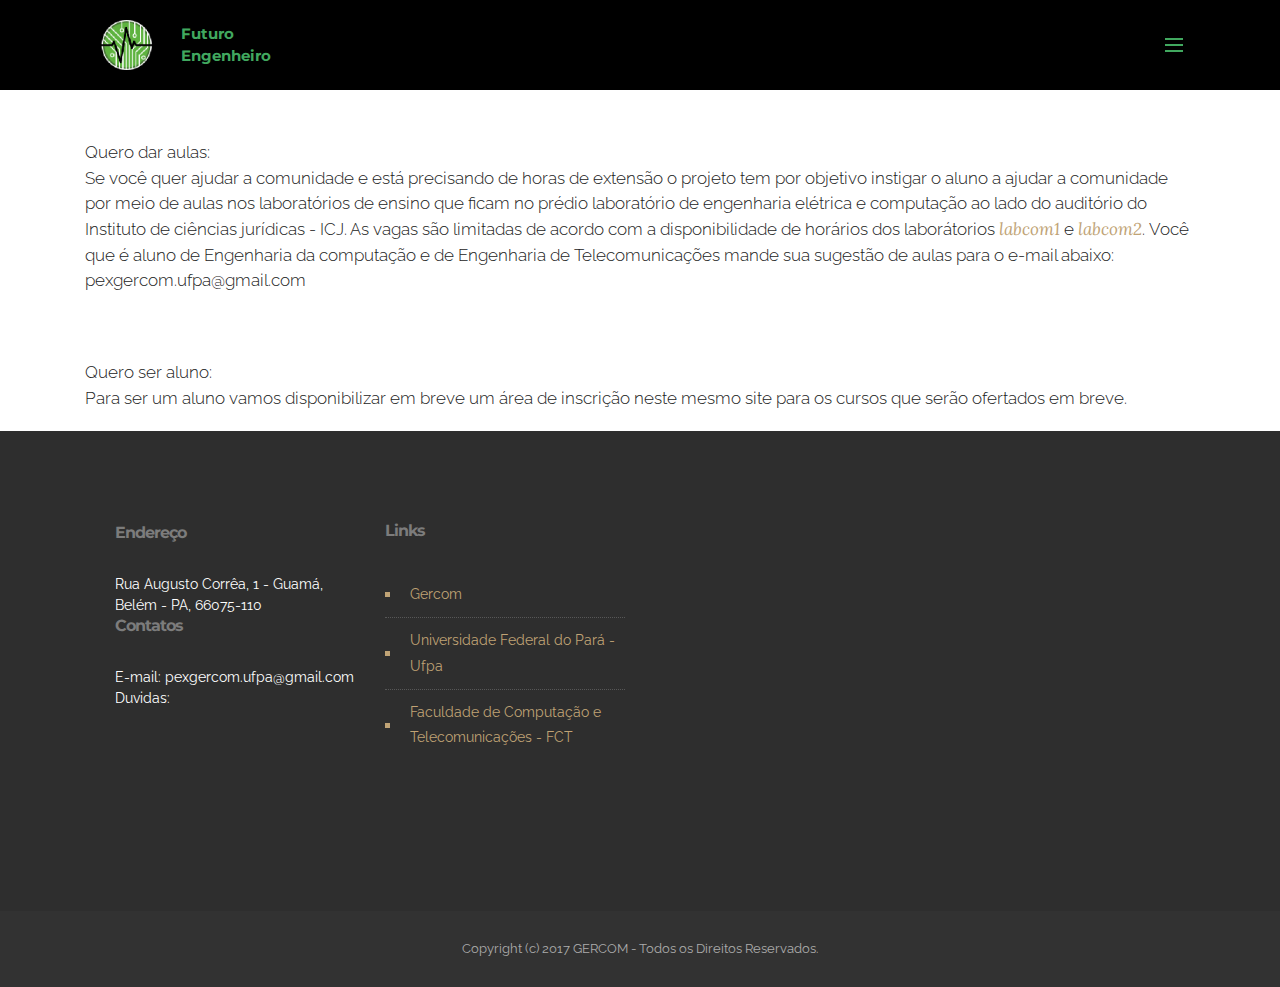
==== index.html @ 21f5498d "create github pages" ====
<!DOCTYPE html>
<html>
<head>
  <!-- Site made with Mobirise Website Builder v3.12.1, https://mobirise.com -->
  <meta charset="UTF-8">
  <meta http-equiv="X-UA-Compatible" content="IE=edge">
  <meta name="generator" content="Mobirise v3.12.1, mobirise.com">
  <meta name="viewport" content="width=device-width, initial-scale=1">
  <link rel="shortcut icon" href="assets/images/logosemtitulo-213x128.png" type="image/x-icon">
  <meta name="description" content="Projeto de extensão - gercom - ufpa">
  <title>Futuro Engenheiro</title>
  <link rel="stylesheet" href="https://fonts.googleapis.com/css?family=Lora:400,700,400italic,700italic&amp;subset=latin">
  <link rel="stylesheet" href="https://fonts.googleapis.com/css?family=Montserrat:400,700">
  <link rel="stylesheet" href="https://fonts.googleapis.com/css?family=Raleway:100,100i,200,200i,300,300i,400,400i,500,500i,600,600i,700,700i,800,800i,900,900i">
  <link rel="stylesheet" href="assets/bootstrap-material-design-font/css/material.css">
  <link rel="stylesheet" href="assets/tether/tether.min.css">
  <link rel="stylesheet" href="assets/bootstrap/css/bootstrap.min.css">
  <link rel="stylesheet" href="assets/dropdown/css/style.css">
  <link rel="stylesheet" href="assets/animate.css/animate.min.css">
  <link rel="stylesheet" href="assets/theme/css/style.css">
  <link rel="stylesheet" href="assets/mobirise/css/mbr-additional.css" type="text/css">
  
  
  
</head>
<body>
<section id="menu-o">

    <nav class="navbar navbar-dropdown navbar-fixed-top">
        <div class="container">

            <div class="mbr-table">
                <div class="mbr-table-cell">

                    <div class="navbar-brand">
                        <a href="index.html" class="navbar-logo"><img src="assets/images/logosemtitulo-213x128.png" alt="Futuro Engenheiro" title="Futuro engenheiro"></a>
                        <a class="navbar-caption text-warning" href="index.html">Futuro<br> Engenheiro</a>
                    </div>

                </div>
                <div class="mbr-table-cell">

                    <button class="navbar-toggler pull-xs-right" type="button" data-toggle="collapse" data-target="#exCollapsingNavbar">
                        <div class="hamburger-icon"></div>
                    </button>

                    <ul class="nav-dropdown collapse pull-xs-right nav navbar-nav navbar-toggleable-xl" id="exCollapsingNavbar"><li class="nav-item dropdown"><a class="nav-link link dropdown-toggle" href="https://mobirise.com/" data-toggle="dropdown-submenu" aria-expanded="false">COMO PARTICIPAR ?</a><div class="dropdown-menu"><a class="dropdown-item" href="page4.html" aria-expanded="false">Quero ser aluno</a><a class="dropdown-item" href="index.html#content1-t">Quero dar aulas</a></div></li><li class="nav-item dropdown"><a class="nav-link link dropdown-toggle" data-toggle="dropdown-submenu" href="https://mobirise.com/" aria-expanded="false">AJUDA</a><div class="dropdown-menu"><a class="dropdown-item" href="http://www.fct.ufpa.br/index.php?option=com_content&amp;view=article&amp;id=14&amp;Itemid=15" target="_blank">O que é extensão ?</a><a class="dropdown-item" href="page1.html">Exemplos de Aulas que posso ministar ?</a><a class="dropdown-item" href="page2.html">Mais duvidas&nbsp;</a></div></li><li class="nav-item nav-btn"><a class="nav-link btn btn-white btn-white-outline" href="page3.html">OBJETIVO</a></li></ul>
                    <button hidden="" class="navbar-toggler navbar-close" type="button" data-toggle="collapse" data-target="#exCollapsingNavbar">
                        <div class="close-icon"></div>
                    </button>

                </div>
            </div>

        </div>
    </nav>

</section>

<section class="engine"><a rel="external" href="https://mobirise.com">Mobirise Website Builder</a></section><section class="mbr-section article mbr-section__container mbr-after-navbar" id="content1-t" style="background-color: rgb(255, 255, 255); padding-top: 140px; padding-bottom: 20px;">

    <div class="container">
        <div class="row">
            <div class="col-xs-12 lead"><p>Quero dar aulas:</p><p>Se você quer ajudar a comunidade e está precisando de horas de extensão o projeto tem por objetivo instigar o aluno a ajudar a comunidade por meio de aulas nos laboratórios de ensino que ficam no prédio laboratório de engenharia elétrica e computação ao lado do auditório do Instituto de ciências jurídicas - ICJ. As vagas são limitadas de acordo com a disponibilidade de horários dos laborátorios <a href="https://calendar.google.com/calendar/embed?src=b8usin3acg6i2q0ugt3sq91nbo%40group.calendar.google.com&amp;ctz=America/Belem&amp;mode=WEEK&amp;amp&amp;bgcolor=%23ccccff&amp;amp">labcom1</a> e <a href="https://calendar.google.com/calendar/embed?src=dk28ahhn8n3ds95i2kqspndcvk%40group.calendar.google.com&amp;ctz=America/Belem&amp;mode=WEEK&amp;amp&amp;bgcolor=%23ccccff&amp;amp">labcom2</a>.&nbsp;Você que é aluno de Engenharia da computação e de Engenharia de Telecomunicações mande sua sugestão de aulas para o e-mail abaixo:</p><p>pexgercom.ufpa@gmail.com</p><p><br></p></div>
        </div>
    </div>

</section>

<section class="mbr-section article mbr-section__container" id="content1-15" style="background-color: rgb(255, 255, 255); padding-top: 20px; padding-bottom: 20px;">

    <div class="container">
        <div class="row">
            <div class="col-xs-12 lead"><p>Quero ser aluno:</p><p>Para ser um aluno vamos disponibilizar em breve um área de inscrição neste mesmo site para os cursos que serão ofertados em breve.</p></div>
        </div>
    </div>

</section>

<section class="mbr-section mbr-section-md-padding mbr-footer footer2" id="contacts2-v" style="background-color: rgb(46, 46, 46); padding-top: 90px; padding-bottom: 90px;">
    
    <div class="container">
        <div class="row">
            <div class="mbr-footer-content col-xs-12 col-md-3">
                <p><font color="#7c7c7c" face="Montserrat, sans-serif" size="3"><span style="letter-spacing: -1px; line-height: 20px;"><strong>Endereço</strong></span></font><br>Rua Augusto Corrêa, 1 - Guamá, Belém - PA, 66075-110<br>
<strong>Contatos</strong><br>E-mail: pexgercom.ufpa@gmail.com<br>Duvidas:&nbsp;</p>
            </div>
            <div class="mbr-footer-content col-xs-12 col-md-3"><p class="mbr-contacts__text"><strong>Links</strong></p><ul><li><a href="http://www.gercom.ufpa.br/">Gercom</a><a class="text-white" href="https://mobirise.com/"></a></li><li><a href="https://www.portal.ufpa.br/">Universidade Federal do Pará - Ufpa</a><a class="text-white" href="https://mobirise.com/mobirise-free-win.zip"></a></li><li><a href="http://www.fct.ufpa.br/">Faculdade de Computação e Telecomunicações - FCT</a><a class="text-white" href="https://mobirise.com/mobirise-free-mac.zip"></a></li></ul></div>
            <div class="col-xs-12 col-md-6">
                <div class="mbr-map"><iframe frameborder="0" style="border:0" src="https://www.google.com/maps/embed/v1/place?key=AIzaSyA0Dx_boXQiwvdz8sJHoYeZNVTdoWONYkU&amp;q=place_id:ChIJ_2MSzJSNpJIRnqtBO7w1bh8" allowfullscreen=""></iframe></div>
            </div>
        </div>
    </div>
</section>

<footer class="mbr-small-footer mbr-section mbr-section-nopadding" id="footer1-w" style="background-color: rgb(50, 50, 50); padding-top: 1.75rem; padding-bottom: 1.75rem;">
    
    <div class="container">
        <p class="text-xs-center">Copyright (c) 2017 GERCOM - Todos os Direitos Reservados.</p>
    </div>
</footer>


  <script src="assets/web/assets/jquery/jquery.min.js"></script>
  <script src="assets/tether/tether.min.js"></script>
  <script src="assets/bootstrap/js/bootstrap.min.js"></script>
  <script src="assets/smooth-scroll/smooth-scroll.js"></script>
  <script src="assets/dropdown/js/script.min.js"></script>
  <script src="assets/touch-swipe/jquery.touch-swipe.min.js"></script>
  <script src="assets/viewport-checker/jquery.viewportchecker.js"></script>
  <script src="assets/theme/js/script.js"></script>
  
  
  <input name="animation" type="hidden">
   <div id="scrollToTop" class="scrollToTop mbr-arrow-up"><a style="text-align: center;"><i class="mbr-arrow-up-icon"></i></a></div>
  </body>
</html>
---- assets/bootstrap-material-design-font/css/material.css ----
@font-face {
  font-family: 'Material-Design-Icons';
  src: url('../fonts/Material-Design-Icons.eot?3ocs8m');
  src: url('../fonts/Material-Design-Icons.eot?#iefix3ocs8m') format('embedded-opentype'), url('../fonts/Material-Design-Icons.woff?3ocs8m') format('woff'), url('../fonts/Material-Design-Icons.ttf?3ocs8m') format('truetype'), url('../fonts/Material-Design-Icons.svg?3ocs8m#Material-Design-Icons') format('svg');
  font-weight: normal;
  font-style: normal;
}
[class^="mdi-"],
[class*="mdi-"] {
  speak: none;
  display: inline-block;
  font-style: normal;
  font-variant:normal;
  font-weight:normal;
  /*font-size:24px;*/
  line-height:1;
  font-family:'Material-Design-Icons' !important;
  text-rendering: auto;
  
  -webkit-font-smoothing: antialiased;
  -moz-osx-font-smoothing: grayscale;
  -webkit-transform: translate(0, 0);
      -ms-transform: translate(0, 0);
          transform: translate(0, 0);
}
[class^="mdi-"]:before,
[class*="mdi-"]:before {
  display: inline-block;
  speak: none;
  text-decoration: inherit;
}
[class^="mdi-"].pull-left,
[class*="mdi-"].pull-left {
  margin-right: .3em;
}
[class^="mdi-"].pull-right,
[class*="mdi-"].pull-right {
  margin-left: .3em;
}
[class^="mdi-"].mdi-lg:before,
[class*="mdi-"].mdi-lg:before,
[class^="mdi-"].mdi-lg:after,
[class*="mdi-"].mdi-lg:after {
  font-size: 1.33333333em;
  line-height: 0.75em;
  vertical-align: -15%;
}
[class^="mdi-"].mdi-2x:before,
[class*="mdi-"].mdi-2x:before,
[class^="mdi-"].mdi-2x:after,
[class*="mdi-"].mdi-2x:after {
  font-size: 2em;
}
[class^="mdi-"].mdi-3x:before,
[class*="mdi-"].mdi-3x:before,
[class^="mdi-"].mdi-3x:after,
[class*="mdi-"].mdi-3x:after {
  font-size: 3em;
}
[class^="mdi-"].mdi-4x:before,
[class*="mdi-"].mdi-4x:before,
[class^="mdi-"].mdi-4x:after,
[class*="mdi-"].mdi-4x:after {
  font-size: 4em;
}
[class^="mdi-"].mdi-5x:before,
[class*="mdi-"].mdi-5x:before,
[class^="mdi-"].mdi-5x:after,
[class*="mdi-"].mdi-5x:after {
  font-size: 5em;
}
[class^="mdi-device-signal-cellular-"]:after,
[class^="mdi-device-battery-"]:after,
[class^="mdi-device-battery-charging-"]:after,
[class^="mdi-device-signal-cellular-connected-no-internet-"]:after,
[class^="mdi-device-signal-wifi-"]:after,
[class^="mdi-device-signal-wifi-statusbar-not-connected"]:after,
.mdi-device-network-wifi:after {
  opacity: .3;
  position: absolute;
  left: 0;
  top: 0;
  z-index: 1;
  display: inline-block;
  speak: none;
  text-decoration: inherit;
}
[class^="mdi-device-signal-cellular-"]:after {
  content: "\e758";
}
[class^="mdi-device-battery-"]:after {
  content: "\e735";
}
[class^="mdi-device-battery-charging-"]:after {
  content: "\e733";
}
[class^="mdi-device-signal-cellular-connected-no-internet-"]:after {
  content: "\e75d";
}
[class^="mdi-device-signal-wifi-"]:after,
.mdi-device-network-wifi:after {
  content: "\e765";
}
[class^="mdi-device-signal-wifi-statusbasr-not-connected"]:after {
  content: "\e8f7";
}
.mdi-device-signal-cellular-off:after,
.mdi-device-signal-cellular-null:after,
.mdi-device-signal-cellular-no-sim:after,
.mdi-device-signal-wifi-off:after,
.mdi-device-signal-wifi-4-bar:after,
.mdi-device-signal-cellular-4-bar:after,
.mdi-device-battery-alert:after,
.mdi-device-signal-cellular-connected-no-internet-4-bar:after,
.mdi-device-battery-std:after,
.mdi-device-battery-full .mdi-device-battery-unknown:after {
  content: "";
}
.mdi-fw {
  width: 1.28571429em;
  text-align: center;
}
.mdi-ul {
  padding-left: 0;
  margin-left: 2.14285714em;
  list-style-type: none;
}
.mdi-ul > li {
  position: relative;
}
.mdi-li {
  position: absolute;
  left: -2.14285714em;
  width: 2.14285714em;
  top: 0.14285714em;
  text-align: center;
}
.mdi-li.mdi-lg {
  left: -1.85714286em;
}
.mdi-border {
  padding: .2em .25em .15em;
  border: solid 0.08em #eeeeee;
  border-radius: .1em;
}
.mdi-spin {
  -webkit-animation: mdi-spin 2s infinite linear;
  animation: mdi-spin 2s infinite linear;
  -webkit-transform-origin: 50% 50%;
  -ms-transform-origin: 50% 50%;
      transform-origin: 50% 50%;
}
.mdi-pulse {
  -webkit-animation: mdi-spin 1s steps(8) infinite;
  animation: mdi-spin 1s steps(8) infinite;
  -webkit-transform-origin: 50% 50%;
  -ms-transform-origin: 50% 50%;
      transform-origin: 50% 50%;
}
@-webkit-keyframes mdi-spin {
  0% {
    -webkit-transform: rotate(0deg);
    transform: rotate(0deg);
  }
  100% {
    -webkit-transform: rotate(359deg);
    transform: rotate(359deg);
  }
}
@keyframes mdi-spin {
  0% {
    -webkit-transform: rotate(0deg);
    transform: rotate(0deg);
  }
  100% {
    -webkit-transform: rotate(359deg);
    transform: rotate(359deg);
  }
}
.mdi-rotate-90 {
  filter: progid:DXImageTransform.Microsoft.BasicImage(rotation=1);
  -webkit-transform: rotate(90deg);
  -ms-transform: rotate(90deg);
  transform: rotate(90deg);
}
.mdi-rotate-180 {
  filter: progid:DXImageTransform.Microsoft.BasicImage(rotation=2);
  -webkit-transform: rotate(180deg);
  -ms-transform: rotate(180deg);
  transform: rotate(180deg);
}
.mdi-rotate-270 {
  filter: progid:DXImageTransform.Microsoft.BasicImage(rotation=3);
  -webkit-transform: rotate(270deg);
  -ms-transform: rotate(270deg);
  transform: rotate(270deg);
}
.mdi-flip-horizontal {
  filter: progid:DXImageTransform.Microsoft.BasicImage(rotation=0, mirror=1);
  -webkit-transform: scale(-1, 1);
  -ms-transform: scale(-1, 1);
  transform: scale(-1, 1);
}
.mdi-flip-vertical {
  filter: progid:DXImageTransform.Microsoft.BasicImage(rotation=2, mirror=1);
  -webkit-transform: scale(1, -1);
  -ms-transform: scale(1, -1);
  transform: scale(1, -1);
}
:root .mdi-rotate-90,
:root .mdi-rotate-180,
:root .mdi-rotate-270,
:root .mdi-flip-horizontal,
:root .mdi-flip-vertical {
  -webkit-filter: none;
          filter: none;
}
.mdi-stack {
  position: relative;
  display: inline-block;
  width: 2em;
  height: 2em;
  line-height: 2em;
  vertical-align: middle;
}
.mdi-stack-1x,
.mdi-stack-2x {
  position: absolute;
  left: 0;
  width: 100%;
  text-align: center;
}
.mdi-stack-1x {
  line-height: inherit;
}
.mdi-stack-2x {
  font-size: 2em;
}
.mdi-inverse {
  color: #ffffff;
}
/* Start Icons */
.mdi-action-3d-rotation:before {
  content: "\e600";
}
.mdi-action-accessibility:before {
  content: "\e601";
}
.mdi-action-account-balance-wallet:before {
  content: "\e602";
}
.mdi-action-account-balance:before {
  content: "\e603";
}
.mdi-action-account-box:before {
  content: "\e604";
}
.mdi-action-account-child:before {
  content: "\e605";
}
.mdi-action-account-circle:before {
  content: "\e606";
}
.mdi-action-add-shopping-cart:before {
  content: "\e607";
}
.mdi-action-alarm-add:before {
  content: "\e608";
}
.mdi-action-alarm-off:before {
  content: "\e609";
}
.mdi-action-alarm-on:before {
  content: "\e60a";
}
.mdi-action-alarm:before {
  content: "\e60b";
}
.mdi-action-android:before {
  content: "\e60c";
}
.mdi-action-announcement:before {
  content: "\e60d";
}
.mdi-action-aspect-ratio:before {
  content: "\e60e";
}
.mdi-action-assessment:before {
  content: "\e60f";
}
.mdi-action-assignment-ind:before {
  content: "\e610";
}
.mdi-action-assignment-late:before {
  content: "\e611";
}
.mdi-action-assignment-return:before {
  content: "\e612";
}
.mdi-action-assignment-returned:before {
  content: "\e613";
}
.mdi-action-assignment-turned-in:before {
  content: "\e614";
}
.mdi-action-assignment:before {
  content: "\e615";
}
.mdi-action-autorenew:before {
  content: "\e616";
}
.mdi-action-backup:before {
  content: "\e617";
}
.mdi-action-book:before {
  content: "\e618";
}
.mdi-action-bookmark-outline:before {
  content: "\e619";
}
.mdi-action-bookmark:before {
  content: "\e61a";
}
.mdi-action-bug-report:before {
  content: "\e61b";
}
.mdi-action-cached:before {
  content: "\e61c";
}
.mdi-action-check-circle:before {
  content: "\e61d";
}
.mdi-action-class:before {
  content: "\e61e";
}
.mdi-action-credit-card:before {
  content: "\e61f";
}
.mdi-action-dashboard:before {
  content: "\e620";
}
.mdi-action-delete:before {
  content: "\e621";
}
.mdi-action-description:before {
  content: "\e622";
}
.mdi-action-dns:before {
  content: "\e623";
}
.mdi-action-done-all:before {
  content: "\e624";
}
.mdi-action-done:before {
  content: "\e625";
}
.mdi-action-event:before {
  content: "\e626";
}
.mdi-action-exit-to-app:before {
  content: "\e627";
}
.mdi-action-explore:before {
  content: "\e628";
}
.mdi-action-extension:before {
  content: "\e629";
}
.mdi-action-face-unlock:before {
  content: "\e62a";
}
.mdi-action-favorite-outline:before {
  content: "\e62b";
}
.mdi-action-favorite:before {
  content: "\e62c";
}
.mdi-action-find-in-page:before {
  content: "\e62d";
}
.mdi-action-find-replace:before {
  content: "\e62e";
}
.mdi-action-flip-to-back:before {
  content: "\e62f";
}
.mdi-action-flip-to-front:before {
  content: "\e630";
}
.mdi-action-get-app:before {
  content: "\e631";
}
.mdi-action-grade:before {
  content: "\e632";
}
.mdi-action-group-work:before {
  content: "\e633";
}
.mdi-action-help:before {
  content: "\e634";
}
.mdi-action-highlight-remove:before {
  content: "\e635";
}
.mdi-action-history:before {
  content: "\e636";
}
.mdi-action-home:before {
  content: "\e637";
}
.mdi-action-https:before {
  content: "\e638";
}
.mdi-action-info-outline:before {
  content: "\e639";
}
.mdi-action-info:before {
  content: "\e63a";
}
.mdi-action-input:before {
  content: "\e63b";
}
.mdi-action-invert-colors:before {
  content: "\e63c";
}
.mdi-action-label-outline:before {
  content: "\e63d";
}
.mdi-action-label:before {
  content: "\e63e";
}
.mdi-action-language:before {
  content: "\e63f";
}
.mdi-action-launch:before {
  content: "\e640";
}
.mdi-action-list:before {
  content: "\e641";
}
.mdi-action-lock-open:before {
  content: "\e642";
}
.mdi-action-lock-outline:before {
  content: "\e643";
}
.mdi-action-lock:before {
  content: "\e644";
}
.mdi-action-loyalty:before {
  content: "\e645";
}
.mdi-action-markunread-mailbox:before {
  content: "\e646";
}
.mdi-action-note-add:before {
  content: "\e647";
}
.mdi-action-open-in-browser:before {
  content: "\e648";
}
.mdi-action-open-in-new:before {
  content: "\e649";
}
.mdi-action-open-with:before {
  content: "\e64a";
}
.mdi-action-pageview:before {
  content: "\e64b";
}
.mdi-action-payment:before {
  content: "\e64c";
}
.mdi-action-perm-camera-mic:before {
  content: "\e64d";
}
.mdi-action-perm-contact-cal:before {
  content: "\e64e";
}
.mdi-action-perm-data-setting:before {
  content: "\e64f";
}
.mdi-action-perm-device-info:before {
  content: "\e650";
}
.mdi-action-perm-identity:before {
  content: "\e651";
}
.mdi-action-perm-media:before {
  content: "\e652";
}
.mdi-action-perm-phone-msg:before {
  content: "\e653";
}
.mdi-action-perm-scan-wifi:before {
  content: "\e654";
}
.mdi-action-picture-in-picture:before {
  content: "\e655";
}
.mdi-action-polymer:before {
  content: "\e656";
}
.mdi-action-print:before {
  content: "\e657";
}
.mdi-action-query-builder:before {
  content: "\e658";
}
.mdi-action-question-answer:before {
  content: "\e659";
}
.mdi-action-receipt:before {
  content: "\e65a";
}
.mdi-action-redeem:before {
  content: "\e65b";
}
.mdi-action-reorder:before {
  content: "\e65c";
}
.mdi-action-report-problem:before {
  content: "\e65d";
}
.mdi-action-restore:before {
  content: "\e65e";
}
.mdi-action-room:before {
  content: "\e65f";
}
.mdi-action-schedule:before {
  content: "\e660";
}
.mdi-action-search:before {
  content: "\e661";
}
.mdi-action-settings-applications:before {
  content: "\e662";
}
.mdi-action-settings-backup-restore:before {
  content: "\e663";
}
.mdi-action-settings-bluetooth:before {
  content: "\e664";
}
.mdi-action-settings-cell:before {
  content: "\e665";
}
.mdi-action-settings-display:before {
  content: "\e666";
}
.mdi-action-settings-ethernet:before {
  content: "\e667";
}
.mdi-action-settings-input-antenna:before {
  content: "\e668";
}
.mdi-action-settings-input-component:before {
  content: "\e669";
}
.mdi-action-settings-input-composite:before {
  content: "\e66a";
}
.mdi-action-settings-input-hdmi:before {
  content: "\e66b";
}
.mdi-action-settings-input-svideo:before {
  content: "\e66c";
}
.mdi-action-settings-overscan:before {
  content: "\e66d";
}
.mdi-action-settings-phone:before {
  content: "\e66e";
}
.mdi-action-settings-power:before {
  content: "\e66f";
}
.mdi-action-settings-remote:before {
  content: "\e670";
}
.mdi-action-settings-voice:before {
  content: "\e671";
}
.mdi-action-settings:before {
  content: "\e672";
}
.mdi-action-shop-two:before {
  content: "\e673";
}
.mdi-action-shop:before {
  content: "\e674";
}
.mdi-action-shopping-basket:before {
  content: "\e675";
}
.mdi-action-shopping-cart:before {
  content: "\e676";
}
.mdi-action-speaker-notes:before {
  content: "\e677";
}
.mdi-action-spellcheck:before {
  content: "\e678";
}
.mdi-action-star-rate:before {
  content: "\e679";
}
.mdi-action-stars:before {
  content: "\e67a";
}
.mdi-action-store:before {
  content: "\e67b";
}
.mdi-action-subject:before {
  content: "\e67c";
}
.mdi-action-supervisor-account:before {
  content: "\e67d";
}
.mdi-action-swap-horiz:before {
  content: "\e67e";
}
.mdi-action-swap-vert-circle:before {
  content: "\e67f";
}
.mdi-action-swap-vert:before {
  content: "\e680";
}
.mdi-action-system-update-tv:before {
  content: "\e681";
}
.mdi-action-tab-unselected:before {
  content: "\e682";
}
.mdi-action-tab:before {
  content: "\e683";
}
.mdi-action-theaters:before {
  content: "\e684";
}
.mdi-action-thumb-down:before {
  content: "\e685";
}
.mdi-action-thumb-up:before {
  content: "\e686";
}
.mdi-action-thumbs-up-down:before {
  content: "\e687";
}
.mdi-action-toc:before {
  content: "\e688";
}
.mdi-action-today:before {
  content: "\e689";
}
.mdi-action-track-changes:before {
  content: "\e68a";
}
.mdi-action-translate:before {
  content: "\e68b";
}
.mdi-action-trending-down:before {
  content: "\e68c";
}
.mdi-action-trending-neutral:before {
  content: "\e68d";
}
.mdi-action-trending-up:before {
  content: "\e68e";
}
.mdi-action-turned-in-not:before {
  content: "\e68f";
}
.mdi-action-turned-in:before {
  content: "\e690";
}
.mdi-action-verified-user:before {
  content: "\e691";
}
.mdi-action-view-agenda:before {
  content: "\e692";
}
.mdi-action-view-array:before {
  content: "\e693";
}
.mdi-action-view-carousel:before {
  content: "\e694";
}
.mdi-action-view-column:before {
  content: "\e695";
}
.mdi-action-view-day:before {
  content: "\e696";
}
.mdi-action-view-headline:before {
  content: "\e697";
}
.mdi-action-view-list:before {
  content: "\e698";
}
.mdi-action-view-module:before {
  content: "\e699";
}
.mdi-action-view-quilt:before {
  content: "\e69a";
}
.mdi-action-view-stream:before {
  content: "\e69b";
}
.mdi-action-view-week:before {
  content: "\e69c";
}
.mdi-action-visibility-off:before {
  content: "\e69d";
}
.mdi-action-visibility:before {
  content: "\e69e";
}
.mdi-action-wallet-giftcard:before {
  content: "\e69f";
}
.mdi-action-wallet-membership:before {
  content: "\e6a0";
}
.mdi-action-wallet-travel:before {
  content: "\e6a1";
}
.mdi-action-work:before {
  content: "\e6a2";
}
.mdi-alert-error:before {
  content: "\e6a3";
}
.mdi-alert-warning:before {
  content: "\e6a4";
}
.mdi-av-album:before {
  content: "\e6a5";
}
.mdi-av-closed-caption:before {
  content: "\e6a6";
}
.mdi-av-equalizer:before {
  content: "\e6a7";
}
.mdi-av-explicit:before {
  content: "\e6a8";
}
.mdi-av-fast-forward:before {
  content: "\e6a9";
}
.mdi-av-fast-rewind:before {
  content: "\e6aa";
}
.mdi-av-games:before {
  content: "\e6ab";
}
.mdi-av-hearing:before {
  content: "\e6ac";
}
.mdi-av-high-quality:before {
  content: "\e6ad";
}
.mdi-av-loop:before {
  content: "\e6ae";
}
.mdi-av-mic-none:before {
  content: "\e6af";
}
.mdi-av-mic-off:before {
  content: "\e6b0";
}
.mdi-av-mic:before {
  content: "\e6b1";
}
.mdi-av-movie:before {
  content: "\e6b2";
}
.mdi-av-my-library-add:before {
  content: "\e6b3";
}
.mdi-av-my-library-books:before {
  content: "\e6b4";
}
.mdi-av-my-library-music:before {
  content: "\e6b5";
}
.mdi-av-new-releases:before {
  content: "\e6b6";
}
.mdi-av-not-interested:before {
  content: "\e6b7";
}
.mdi-av-pause-circle-fill:before {
  content: "\e6b8";
}
.mdi-av-pause-circle-outline:before {
  content: "\e6b9";
}
.mdi-av-pause:before {
  content: "\e6ba";
}
.mdi-av-play-arrow:before {
  content: "\e6bb";
}
.mdi-av-play-circle-fill:before {
  content: "\e6bc";
}
.mdi-av-play-circle-outline:before {
  content: "\e6bd";
}
.mdi-av-play-shopping-bag:before {
  content: "\e6be";
}
.mdi-av-playlist-add:before {
  content: "\e6bf";
}
.mdi-av-queue-music:before {
  content: "\e6c0";
}
.mdi-av-queue:before {
  content: "\e6c1";
}
.mdi-av-radio:before {
  content: "\e6c2";
}
.mdi-av-recent-actors:before {
  content: "\e6c3";
}
.mdi-av-repeat-one:before {
  content: "\e6c4";
}
.mdi-av-repeat:before {
  content: "\e6c5";
}
.mdi-av-replay:before {
  content: "\e6c6";
}
.mdi-av-shuffle:before {
  content: "\e6c7";
}
.mdi-av-skip-next:before {
  content: "\e6c8";
}
.mdi-av-skip-previous:before {
  content: "\e6c9";
}
.mdi-av-snooze:before {
  content: "\e6ca";
}
.mdi-av-stop:before {
  content: "\e6cb";
}
.mdi-av-subtitles:before {
  content: "\e6cc";
}
.mdi-av-surround-sound:before {
  content: "\e6cd";
}
.mdi-av-timer:before {
  content: "\e6ce";
}
.mdi-av-video-collection:before {
  content: "\e6cf";
}
.mdi-av-videocam-off:before {
  content: "\e6d0";
}
.mdi-av-videocam:before {
  content: "\e6d1";
}
.mdi-av-volume-down:before {
  content: "\e6d2";
}
.mdi-av-volume-mute:before {
  content: "\e6d3";
}
.mdi-av-volume-off:before {
  content: "\e6d4";
}
.mdi-av-volume-up:before {
  content: "\e6d5";
}
.mdi-av-web:before {
  content: "\e6d6";
}
.mdi-communication-business:before {
  content: "\e6d7";
}
.mdi-communication-call-end:before {
  content: "\e6d8";
}
.mdi-communication-call-made:before {
  content: "\e6d9";
}
.mdi-communication-call-merge:before {
  content: "\e6da";
}
.mdi-communication-call-missed:before {
  content: "\e6db";
}
.mdi-communication-call-received:before {
  content: "\e6dc";
}
.mdi-communication-call-split:before {
  content: "\e6dd";
}
.mdi-communication-call:before {
  content: "\e6de";
}
.mdi-communication-chat:before {
  content: "\e6df";
}
.mdi-communication-clear-all:before {
  content: "\e6e0";
}
.mdi-communication-comment:before {
  content: "\e6e1";
}
.mdi-communication-contacts:before {
  content: "\e6e2";
}
.mdi-communication-dialer-sip:before {
  content: "\e6e3";
}
.mdi-communication-dialpad:before {
  content: "\e6e4";
}
.mdi-communication-dnd-on:before {
  content: "\e6e5";
}
.mdi-communication-email:before {
  content: "\e6e6";
}
.mdi-communication-forum:before {
  content: "\e6e7";
}
.mdi-communication-import-export:before {
  content: "\e6e8";
}
.mdi-communication-invert-colors-off:before {
  content: "\e6e9";
}
.mdi-communication-invert-colors-on:before {
  content: "\e6ea";
}
.mdi-communication-live-help:before {
  content: "\e6eb";
}
.mdi-communication-location-off:before {
  content: "\e6ec";
}
.mdi-communication-location-on:before {
  content: "\e6ed";
}
.mdi-communication-message:before {
  content: "\e6ee";
}
.mdi-communication-messenger:before {
  content: "\e6ef";
}
.mdi-communication-no-sim:before {
  content: "\e6f0";
}
.mdi-communication-phone:before {
  content: "\e6f1";
}
.mdi-communication-portable-wifi-off:before {
  content: "\e6f2";
}
.mdi-communication-quick-contacts-dialer:before {
  content: "\e6f3";
}
.mdi-communication-quick-contacts-mail:before {
  content: "\e6f4";
}
.mdi-communication-ring-volume:before {
  content: "\e6f5";
}
.mdi-communication-stay-current-landscape:before {
  content: "\e6f6";
}
.mdi-communication-stay-current-portrait:before {
  content: "\e6f7";
}
.mdi-communication-stay-primary-landscape:before {
  content: "\e6f8";
}
.mdi-communication-stay-primary-portrait:before {
  content: "\e6f9";
}
.mdi-communication-swap-calls:before {
  content: "\e6fa";
}
.mdi-communication-textsms:before {
  content: "\e6fb";
}
.mdi-communication-voicemail:before {
  content: "\e6fc";
}
.mdi-communication-vpn-key:before {
  content: "\e6fd";
}
.mdi-content-add-box:before {
  content: "\e6fe";
}
.mdi-content-add-circle-outline:before {
  content: "\e6ff";
}
.mdi-content-add-circle:before {
  content: "\e700";
}
.mdi-content-add:before {
  content: "\e701";
}
.mdi-content-archive:before {
  content: "\e702";
}
.mdi-content-backspace:before {
  content: "\e703";
}
.mdi-content-block:before {
  content: "\e704";
}
.mdi-content-clear:before {
  content: "\e705";
}
.mdi-content-content-copy:before {
  content: "\e706";
}
.mdi-content-content-cut:before {
  content: "\e707";
}
.mdi-content-content-paste:before {
  content: "\e708";
}
.mdi-content-create:before {
  content: "\e709";
}
.mdi-content-drafts:before {
  content: "\e70a";
}
.mdi-content-filter-list:before {
  content: "\e70b";
}
.mdi-content-flag:before {
  content: "\e70c";
}
.mdi-content-forward:before {
  content: "\e70d";
}
.mdi-content-gesture:before {
  content: "\e70e";
}
.mdi-content-inbox:before {
  content: "\e70f";
}
.mdi-content-link:before {
  content: "\e710";
}
.mdi-content-mail:before {
  content: "\e711";
}
.mdi-content-markunread:before {
  content: "\e712";
}
.mdi-content-redo:before {
  content: "\e713";
}
.mdi-content-remove-circle-outline:before {
  content: "\e714";
}
.mdi-content-remove-circle:before {
  content: "\e715";
}
.mdi-content-remove:before {
  content: "\e716";
}
.mdi-content-reply-all:before {
  content: "\e717";
}
.mdi-content-reply:before {
  content: "\e718";
}
.mdi-content-report:before {
  content: "\e719";
}
.mdi-content-save:before {
  content: "\e71a";
}
.mdi-content-select-all:before {
  content: "\e71b";
}
.mdi-content-send:before {
  content: "\e71c";
}
.mdi-content-sort:before {
  content: "\e71d";
}
.mdi-content-text-format:before {
  content: "\e71e";
}
.mdi-content-undo:before {
  content: "\e71f";
}
.mdi-editor-attach-file:before {
  content: "\e776";
}
.mdi-editor-attach-money:before {
  content: "\e777";
}
.mdi-editor-border-all:before {
  content: "\e778";
}
.mdi-editor-border-bottom:before {
  content: "\e779";
}
.mdi-editor-border-clear:before {
  content: "\e77a";
}
.mdi-editor-border-color:before {
  content: "\e77b";
}
.mdi-editor-border-horizontal:before {
  content: "\e77c";
}
.mdi-editor-border-inner:before {
  content: "\e77d";
}
.mdi-editor-border-left:before {
  content: "\e77e";
}
.mdi-editor-border-outer:before {
  content: "\e77f";
}
.mdi-editor-border-right:before {
  content: "\e780";
}
.mdi-editor-border-style:before {
  content: "\e781";
}
.mdi-editor-border-top:before {
  content: "\e782";
}
.mdi-editor-border-vertical:before {
  content: "\e783";
}
.mdi-editor-format-align-center:before {
  content: "\e784";
}
.mdi-editor-format-align-justify:before {
  content: "\e785";
}
.mdi-editor-format-align-left:before {
  content: "\e786";
}
.mdi-editor-format-align-right:before {
  content: "\e787";
}
.mdi-editor-format-bold:before {
  content: "\e788";
}
.mdi-editor-format-clear:before {
  content: "\e789";
}
.mdi-editor-format-color-fill:before {
  content: "\e78a";
}
.mdi-editor-format-color-reset:before {
  content: "\e78b";
}
.mdi-editor-format-color-text:before {
  content: "\e78c";
}
.mdi-editor-format-indent-decrease:before {
  content: "\e78d";
}
.mdi-editor-format-indent-increase:before {
  content: "\e78e";
}
.mdi-editor-format-italic:before {
  content: "\e78f";
}
.mdi-editor-format-line-spacing:before {
  content: "\e790";
}
.mdi-editor-format-list-bulleted:before {
  content: "\e791";
}
.mdi-editor-format-list-numbered:before {
  content: "\e792";
}
.mdi-editor-format-paint:before {
  content: "\e793";
}
.mdi-editor-format-quote:before {
  content: "\e794";
}
.mdi-editor-format-size:before {
  content: "\e795";
}
.mdi-editor-format-strikethrough:before {
  content: "\e796";
}
.mdi-editor-format-textdirection-l-to-r:before {
  content: "\e797";
}
.mdi-editor-format-textdirection-r-to-l:before {
  content: "\e798";
}
.mdi-editor-format-underline:before {
  content: "\e799";
}
.mdi-editor-functions:before {
  content: "\e79a";
}
.mdi-editor-insert-chart:before {
  content: "\e79b";
}
.mdi-editor-insert-comment:before {
  content: "\e79c";
}
.mdi-editor-insert-drive-file:before {
  content: "\e79d";
}
.mdi-editor-insert-emoticon:before {
  content: "\e79e";
}
.mdi-editor-insert-invitation:before {
  content: "\e79f";
}
.mdi-editor-insert-link:before {
  content: "\e7a0";
}
.mdi-editor-insert-photo:before {
  content: "\e7a1";
}
.mdi-editor-merge-type:before {
  content: "\e7a2";
}
.mdi-editor-mode-comment:before {
  content: "\e7a3";
}
.mdi-editor-mode-edit:before {
  content: "\e7a4";
}
.mdi-editor-publish:before {
  content: "\e7a5";
}
.mdi-editor-vertical-align-bottom:before {
  content: "\e7a6";
}
.mdi-editor-vertical-align-center:before {
  content: "\e7a7";
}
.mdi-editor-vertical-align-top:before {
  content: "\e7a8";
}
.mdi-editor-wrap-text:before {
  content: "\e7a9";
}
.mdi-file-attachment:before {
  content: "\e7aa";
}
.mdi-file-cloud-circle:before {
  content: "\e7ab";
}
.mdi-file-cloud-done:before {
  content: "\e7ac";
}
.mdi-file-cloud-download:before {
  content: "\e7ad";
}
.mdi-file-cloud-off:before {
  content: "\e7ae";
}
.mdi-file-cloud-queue:before {
  content: "\e7af";
}
.mdi-file-cloud-upload:before {
  content: "\e7b0";
}
.mdi-file-cloud:before {
  content: "\e7b1";
}
.mdi-file-file-download:before {
  content: "\e7b2";
}
.mdi-file-file-upload:before {
  content: "\e7b3";
}
.mdi-file-folder-open:before {
  content: "\e7b4";
}
.mdi-file-folder-shared:before {
  content: "\e7b5";
}
.mdi-file-folder:before {
  content: "\e7b6";
}
.mdi-device-access-alarm:before {
  content: "\e720";
}
.mdi-device-access-alarms:before {
  content: "\e721";
}
.mdi-device-access-time:before {
  content: "\e722";
}
.mdi-device-add-alarm:before {
  content: "\e723";
}
.mdi-device-airplanemode-off:before {
  content: "\e724";
}
.mdi-device-airplanemode-on:before {
  content: "\e725";
}
.mdi-device-battery-20:before {
  content: "\e726";
}
.mdi-device-battery-30:before {
  content: "\e727";
}
.mdi-device-battery-50:before {
  content: "\e728";
}
.mdi-device-battery-60:before {
  content: "\e729";
}
.mdi-device-battery-80:before {
  content: "\e72a";
}
.mdi-device-battery-90:before {
  content: "\e72b";
}
.mdi-device-battery-alert:before {
  content: "\e72c";
}
.mdi-device-battery-charging-20:before {
  content: "\e72d";
}
.mdi-device-battery-charging-30:before {
  content: "\e72e";
}
.mdi-device-battery-charging-50:before {
  content: "\e72f";
}
.mdi-device-battery-charging-60:before {
  content: "\e730";
}
.mdi-device-battery-charging-80:before {
  content: "\e731";
}
.mdi-device-battery-charging-90:before {
  content: "\e732";
}
.mdi-device-battery-charging-full:before {
  content: "\e733";
}
.mdi-device-battery-full:before {
  content: "\e734";
}
.mdi-device-battery-std:before {
  content: "\e735";
}
.mdi-device-battery-unknown:before {
  content: "\e736";
}
.mdi-device-bluetooth-connected:before {
  content: "\e737";
}
.mdi-device-bluetooth-disabled:before {
  content: "\e738";
}
.mdi-device-bluetooth-searching:before {
  content: "\e739";
}
.mdi-device-bluetooth:before {
  content: "\e73a";
}
.mdi-device-brightness-auto:before {
  content: "\e73b";
}
.mdi-device-brightness-high:before {
  content: "\e73c";
}
.mdi-device-brightness-low:before {
  content: "\e73d";
}
.mdi-device-brightness-medium:before {
  content: "\e73e";
}
.mdi-device-data-usage:before {
  content: "\e73f";
}
.mdi-device-developer-mode:before {
  content: "\e740";
}
.mdi-device-devices:before {
  content: "\e741";
}
.mdi-device-dvr:before {
  content: "\e742";
}
.mdi-device-gps-fixed:before {
  content: "\e743";
}
.mdi-device-gps-not-fixed:before {
  content: "\e744";
}
.mdi-device-gps-off:before {
  content: "\e745";
}
.mdi-device-location-disabled:before {
  content: "\e746";
}
.mdi-device-location-searching:before {
  content: "\e747";
}
.mdi-device-multitrack-audio:before {
  content: "\e748";
}
.mdi-device-network-cell:before {
  content: "\e749";
}
.mdi-device-network-wifi:before {
  content: "\e74a";
}
.mdi-device-nfc:before {
  content: "\e74b";
}
.mdi-device-now-wallpaper:before {
  content: "\e74c";
}
.mdi-device-now-widgets:before {
  content: "\e74d";
}
.mdi-device-screen-lock-landscape:before {
  content: "\e74e";
}
.mdi-device-screen-lock-portrait:before {
  content: "\e74f";
}
.mdi-device-screen-lock-rotation:before {
  content: "\e750";
}
.mdi-device-screen-rotation:before {
  content: "\e751";
}
.mdi-device-sd-storage:before {
  content: "\e752";
}
.mdi-device-settings-system-daydream:before {
  content: "\e753";
}
.mdi-device-signal-cellular-0-bar:before {
  content: "\e754";
}
.mdi-device-signal-cellular-1-bar:before {
  content: "\e755";
}
.mdi-device-signal-cellular-2-bar:before {
  content: "\e756";
}
.mdi-device-signal-cellular-3-bar:before {
  content: "\e757";
}
.mdi-device-signal-cellular-4-bar:before {
  content: "\e758";
}
.mdi-signal-wifi-statusbar-connected-no-internet-after:before {
  content: "\e8f6";
}
.mdi-device-signal-cellular-connected-no-internet-0-bar:before {
  content: "\e759";
}
.mdi-device-signal-cellular-connected-no-internet-1-bar:before {
  content: "\e75a";
}
.mdi-device-signal-cellular-connected-no-internet-2-bar:before {
  content: "\e75b";
}
.mdi-device-signal-cellular-connected-no-internet-3-bar:before {
  content: "\e75c";
}
.mdi-device-signal-cellular-connected-no-internet-4-bar:before {
  content: "\e75d";
}
.mdi-device-signal-cellular-no-sim:before {
  content: "\e75e";
}
.mdi-device-signal-cellular-null:before {
  content: "\e75f";
}
.mdi-device-signal-cellular-off:before {
  content: "\e760";
}
.mdi-device-signal-wifi-0-bar:before {
  content: "\e761";
}
.mdi-device-signal-wifi-1-bar:before {
  content: "\e762";
}
.mdi-device-signal-wifi-2-bar:before {
  content: "\e763";
}
.mdi-device-signal-wifi-3-bar:before {
  content: "\e764";
}
.mdi-device-signal-wifi-4-bar:before {
  content: "\e765";
}
.mdi-device-signal-wifi-off:before {
  content: "\e766";
}
.mdi-device-signal-wifi-statusbar-1-bar:before {
  content: "\e767";
}
.mdi-device-signal-wifi-statusbar-2-bar:before {
  content: "\e768";
}
.mdi-device-signal-wifi-statusbar-3-bar:before {
  content: "\e769";
}
.mdi-device-signal-wifi-statusbar-4-bar:before {
  content: "\e76a";
}
.mdi-device-signal-wifi-statusbar-connected-no-internet-:before {
  content: "\e76b";
}
.mdi-device-signal-wifi-statusbar-connected-no-internet:before {
  content: "\e76f";
}
.mdi-device-signal-wifi-statusbar-connected-no-internet-2:before {
  content: "\e76c";
}
.mdi-device-signal-wifi-statusbar-connected-no-internet-3:before {
  content: "\e76d";
}
.mdi-device-signal-wifi-statusbar-connected-no-internet-4:before {
  content: "\e76e";
}
.mdi-signal-wifi-statusbar-not-connected-after:before {
  content: "\e8f7";
}
.mdi-device-signal-wifi-statusbar-not-connected:before {
  content: "\e770";
}
.mdi-device-signal-wifi-statusbar-null:before {
  content: "\e771";
}
.mdi-device-storage:before {
  content: "\e772";
}
.mdi-device-usb:before {
  content: "\e773";
}
.mdi-device-wifi-lock:before {
  content: "\e774";
}
.mdi-device-wifi-tethering:before {
  content: "\e775";
}
.mdi-hardware-cast-connected:before {
  content: "\e7b7";
}
.mdi-hardware-cast:before {
  content: "\e7b8";
}
.mdi-hardware-computer:before {
  content: "\e7b9";
}
.mdi-hardware-desktop-mac:before {
  content: "\e7ba";
}
.mdi-hardware-desktop-windows:before {
  content: "\e7bb";
}
.mdi-hardware-dock:before {
  content: "\e7bc";
}
.mdi-hardware-gamepad:before {
  content: "\e7bd";
}
.mdi-hardware-headset-mic:before {
  content: "\e7be";
}
.mdi-hardware-headset:before {
  content: "\e7bf";
}
.mdi-hardware-keyboard-alt:before {
  content: "\e7c0";
}
.mdi-hardware-keyboard-arrow-down:before {
  content: "\e7c1";
}
.mdi-hardware-keyboard-arrow-left:before {
  content: "\e7c2";
}
.mdi-hardware-keyboard-arrow-right:before {
  content: "\e7c3";
}
.mdi-hardware-keyboard-arrow-up:before {
  content: "\e7c4";
}
.mdi-hardware-keyboard-backspace:before {
  content: "\e7c5";
}
.mdi-hardware-keyboard-capslock:before {
  content: "\e7c6";
}
.mdi-hardware-keyboard-control:before {
  content: "\e7c7";
}
.mdi-hardware-keyboard-hide:before {
  content: "\e7c8";
}
.mdi-hardware-keyboard-return:before {
  content: "\e7c9";
}
.mdi-hardware-keyboard-tab:before {
  content: "\e7ca";
}
.mdi-hardware-keyboard-voice:before {
  content: "\e7cb";
}
.mdi-hardware-keyboard:before {
  content: "\e7cc";
}
.mdi-hardware-laptop-chromebook:before {
  content: "\e7cd";
}
.mdi-hardware-laptop-mac:before {
  content: "\e7ce";
}
.mdi-hardware-laptop-windows:before {
  content: "\e7cf";
}
.mdi-hardware-laptop:before {
  content: "\e7d0";
}
.mdi-hardware-memory:before {
  content: "\e7d1";
}
.mdi-hardware-mouse:before {
  content: "\e7d2";
}
.mdi-hardware-phone-android:before {
  content: "\e7d3";
}
.mdi-hardware-phone-iphone:before {
  content: "\e7d4";
}
.mdi-hardware-phonelink-off:before {
  content: "\e7d5";
}
.mdi-hardware-phonelink:before {
  content: "\e7d6";
}
.mdi-hardware-security:before {
  content: "\e7d7";
}
.mdi-hardware-sim-card:before {
  content: "\e7d8";
}
.mdi-hardware-smartphone:before {
  content: "\e7d9";
}
.mdi-hardware-speaker:before {
  content: "\e7da";
}
.mdi-hardware-tablet-android:before {
  content: "\e7db";
}
.mdi-hardware-tablet-mac:before {
  content: "\e7dc";
}
.mdi-hardware-tablet:before {
  content: "\e7dd";
}
.mdi-hardware-tv:before {
  content: "\e7de";
}
.mdi-hardware-watch:before {
  content: "\e7df";
}
.mdi-image-add-to-photos:before {
  content: "\e7e0";
}
.mdi-image-adjust:before {
  content: "\e7e1";
}
.mdi-image-assistant-photo:before {
  content: "\e7e2";
}
.mdi-image-audiotrack:before {
  content: "\e7e3";
}
.mdi-image-blur-circular:before {
  content: "\e7e4";
}
.mdi-image-blur-linear:before {
  content: "\e7e5";
}
.mdi-image-blur-off:before {
  content: "\e7e6";
}
.mdi-image-blur-on:before {
  content: "\e7e7";
}
.mdi-image-brightness-1:before {
  content: "\e7e8";
}
.mdi-image-brightness-2:before {
  content: "\e7e9";
}
.mdi-image-brightness-3:before {
  content: "\e7ea";
}
.mdi-image-brightness-4:before {
  content: "\e7eb";
}
.mdi-image-brightness-5:before {
  content: "\e7ec";
}
.mdi-image-brightness-6:before {
  content: "\e7ed";
}
.mdi-image-brightness-7:before {
  content: "\e7ee";
}
.mdi-image-brush:before {
  content: "\e7ef";
}
.mdi-image-camera-alt:before {
  content: "\e7f0";
}
.mdi-image-camera-front:before {
  content: "\e7f1";
}
.mdi-image-camera-rear:before {
  content: "\e7f2";
}
.mdi-image-camera-roll:before {
  content: "\e7f3";
}
.mdi-image-camera:before {
  content: "\e7f4";
}
.mdi-image-center-focus-strong:before {
  content: "\e7f5";
}
.mdi-image-center-focus-weak:before {
  content: "\e7f6";
}
.mdi-image-collections:before {
  content: "\e7f7";
}
.mdi-image-color-lens:before {
  content: "\e7f8";
}
.mdi-image-colorize:before {
  content: "\e7f9";
}
.mdi-image-compare:before {
  content: "\e7fa";
}
.mdi-image-control-point-duplicate:before {
  content: "\e7fb";
}
.mdi-image-control-point:before {
  content: "\e7fc";
}
.mdi-image-crop-3-2:before {
  content: "\e7fd";
}
.mdi-image-crop-5-4:before {
  content: "\e7fe";
}
.mdi-image-crop-7-5:before {
  content: "\e7ff";
}
.mdi-image-crop-16-9:before {
  content: "\e800";
}
.mdi-image-crop-din:before {
  content: "\e801";
}
.mdi-image-crop-free:before {
  content: "\e802";
}
.mdi-image-crop-landscape:before {
  content: "\e803";
}
.mdi-image-crop-original:before {
  content: "\e804";
}
.mdi-image-crop-portrait:before {
  content: "\e805";
}
.mdi-image-crop-square:before {
  content: "\e806";
}
.mdi-image-crop:before {
  content: "\e807";
}
.mdi-image-dehaze:before {
  content: "\e808";
}
.mdi-image-details:before {
  content: "\e809";
}
.mdi-image-edit:before {
  content: "\e80a";
}
.mdi-image-exposure-minus-1:before {
  content: "\e80b";
}
.mdi-image-exposure-minus-2:before {
  content: "\e80c";
}
.mdi-image-exposure-plus-1:before {
  content: "\e80d";
}
.mdi-image-exposure-plus-2:before {
  content: "\e80e";
}
.mdi-image-exposure-zero:before {
  content: "\e80f";
}
.mdi-image-exposure:before {
  content: "\e810";
}
.mdi-image-filter-1:before {
  content: "\e811";
}
.mdi-image-filter-2:before {
  content: "\e812";
}
.mdi-image-filter-3:before {
  content: "\e813";
}
.mdi-image-filter-4:before {
  content: "\e814";
}
.mdi-image-filter-5:before {
  content: "\e815";
}
.mdi-image-filter-6:before {
  content: "\e816";
}
.mdi-image-filter-7:before {
  content: "\e817";
}
.mdi-image-filter-8:before {
  content: "\e818";
}
.mdi-image-filter-9-plus:before {
  content: "\e819";
}
.mdi-image-filter-9:before {
  content: "\e81a";
}
.mdi-image-filter-b-and-w:before {
  content: "\e81b";
}
.mdi-image-filter-center-focus:before {
  content: "\e81c";
}
.mdi-image-filter-drama:before {
  content: "\e81d";
}
.mdi-image-filter-frames:before {
  content: "\e81e";
}
.mdi-image-filter-hdr:before {
  content: "\e81f";
}
.mdi-image-filter-none:before {
  content: "\e820";
}
.mdi-image-filter-tilt-shift:before {
  content: "\e821";
}
.mdi-image-filter-vintage:before {
  content: "\e822";
}
.mdi-image-filter:before {
  content: "\e823";
}
.mdi-image-flare:before {
  content: "\e824";
}
.mdi-image-flash-auto:before {
  content: "\e825";
}
.mdi-image-flash-off:before {
  content: "\e826";
}
.mdi-image-flash-on:before {
  content: "\e827";
}
.mdi-image-flip:before {
  content: "\e828";
}
.mdi-image-gradient:before {
  content: "\e829";
}
.mdi-image-grain:before {
  content: "\e82a";
}
.mdi-image-grid-off:before {
  content: "\e82b";
}
.mdi-image-grid-on:before {
  content: "\e82c";
}
.mdi-image-hdr-off:before {
  content: "\e82d";
}
.mdi-image-hdr-on:before {
  content: "\e82e";
}
.mdi-image-hdr-strong:before {
  content: "\e82f";
}
.mdi-image-hdr-weak:before {
  content: "\e830";
}
.mdi-image-healing:before {
  content: "\e831";
}
.mdi-image-image-aspect-ratio:before {
  content: "\e832";
}
.mdi-image-image:before {
  content: "\e833";
}
.mdi-image-iso:before {
  content: "\e834";
}
.mdi-image-landscape:before {
  content: "\e835";
}
.mdi-image-leak-add:before {
  content: "\e836";
}
.mdi-image-leak-remove:before {
  content: "\e837";
}
.mdi-image-lens:before {
  content: "\e838";
}
.mdi-image-looks-3:before {
  content: "\e839";
}
.mdi-image-looks-4:before {
  content: "\e83a";
}
.mdi-image-looks-5:before {
  content: "\e83b";
}
.mdi-image-looks-6:before {
  content: "\e83c";
}
.mdi-image-looks-one:before {
  content: "\e83d";
}
.mdi-image-looks-two:before {
  content: "\e83e";
}
.mdi-image-looks:before {
  content: "\e83f";
}
.mdi-image-loupe:before {
  content: "\e840";
}
.mdi-image-movie-creation:before {
  content: "\e841";
}
.mdi-image-nature-people:before {
  content: "\e842";
}
.mdi-image-nature:before {
  content: "\e843";
}
.mdi-image-navigate-before:before {
  content: "\e844";
}
.mdi-image-navigate-next:before {
  content: "\e845";
}
.mdi-image-palette:before {
  content: "\e846";
}
.mdi-image-panorama-fisheye:before {
  content: "\e847";
}
.mdi-image-panorama-horizontal:before {
  content: "\e848";
}
.mdi-image-panorama-vertical:before {
  content: "\e849";
}
.mdi-image-panorama-wide-angle:before {
  content: "\e84a";
}
.mdi-image-panorama:before {
  content: "\e84b";
}
.mdi-image-photo-album:before {
  content: "\e84c";
}
.mdi-image-photo-camera:before {
  content: "\e84d";
}
.mdi-image-photo-library:before {
  content: "\e84e";
}
.mdi-image-photo:before {
  content: "\e84f";
}
.mdi-image-portrait:before {
  content: "\e850";
}
.mdi-image-remove-red-eye:before {
  content: "\e851";
}
.mdi-image-rotate-left:before {
  content: "\e852";
}
.mdi-image-rotate-right:before {
  content: "\e853";
}
.mdi-image-slideshow:before {
  content: "\e854";
}
.mdi-image-straighten:before {
  content: "\e855";
}
.mdi-image-style:before {
  content: "\e856";
}
.mdi-image-switch-camera:before {
  content: "\e857";
}
.mdi-image-switch-video:before {
  content: "\e858";
}
.mdi-image-tag-faces:before {
  content: "\e859";
}
.mdi-image-texture:before {
  content: "\e85a";
}
.mdi-image-timelapse:before {
  content: "\e85b";
}
.mdi-image-timer-3:before {
  content: "\e85c";
}
.mdi-image-timer-10:before {
  content: "\e85d";
}
.mdi-image-timer-auto:before {
  content: "\e85e";
}
.mdi-image-timer-off:before {
  content: "\e85f";
}
.mdi-image-timer:before {
  content: "\e860";
}
.mdi-image-tonality:before {
  content: "\e861";
}
.mdi-image-transform:before {
  content: "\e862";
}
.mdi-image-tune:before {
  content: "\e863";
}
.mdi-image-wb-auto:before {
  content: "\e864";
}
.mdi-image-wb-cloudy:before {
  content: "\e865";
}
.mdi-image-wb-incandescent:before {
  content: "\e866";
}
.mdi-image-wb-irradescent:before {
  content: "\e867";
}
.mdi-image-wb-sunny:before {
  content: "\e868";
}
.mdi-maps-beenhere:before {
  content: "\e869";
}
.mdi-maps-directions-bike:before {
  content: "\e86a";
}
.mdi-maps-directions-bus:before {
  content: "\e86b";
}
.mdi-maps-directions-car:before {
  content: "\e86c";
}
.mdi-maps-directions-ferry:before {
  content: "\e86d";
}
.mdi-maps-directions-subway:before {
  content: "\e86e";
}
.mdi-maps-directions-train:before {
  content: "\e86f";
}
.mdi-maps-directions-transit:before {
  content: "\e870";
}
.mdi-maps-directions-walk:before {
  content: "\e871";
}
.mdi-maps-directions:before {
  content: "\e872";
}
.mdi-maps-flight:before {
  content: "\e873";
}
.mdi-maps-hotel:before {
  content: "\e874";
}
.mdi-maps-layers-clear:before {
  content: "\e875";
}
.mdi-maps-layers:before {
  content: "\e876";
}
.mdi-maps-local-airport:before {
  content: "\e877";
}
.mdi-maps-local-atm:before {
  content: "\e878";
}
.mdi-maps-local-attraction:before {
  content: "\e879";
}
.mdi-maps-local-bar:before {
  content: "\e87a";
}
.mdi-maps-local-cafe:before {
  content: "\e87b";
}
.mdi-maps-local-car-wash:before {
  content: "\e87c";
}
.mdi-maps-local-convenience-store:before {
  content: "\e87d";
}
.mdi-maps-local-drink:before {
  content: "\e87e";
}
.mdi-maps-local-florist:before {
  content: "\e87f";
}
.mdi-maps-local-gas-station:before {
  content: "\e880";
}
.mdi-maps-local-grocery-store:before {
  content: "\e881";
}
.mdi-maps-local-hospital:before {
  content: "\e882";
}
.mdi-maps-local-hotel:before {
  content: "\e883";
}
.mdi-maps-local-laundry-service:before {
  content: "\e884";
}
.mdi-maps-local-library:before {
  content: "\e885";
}
.mdi-maps-local-mall:before {
  content: "\e886";
}
.mdi-maps-local-movies:before {
  content: "\e887";
}
.mdi-maps-local-offer:before {
  content: "\e888";
}
.mdi-maps-local-parking:before {
  content: "\e889";
}
.mdi-maps-local-pharmacy:before {
  content: "\e88a";
}
.mdi-maps-local-phone:before {
  content: "\e88b";
}
.mdi-maps-local-pizza:before {
  content: "\e88c";
}
.mdi-maps-local-play:before {
  content: "\e88d";
}
.mdi-maps-local-post-office:before {
  content: "\e88e";
}
.mdi-maps-local-print-shop:before {
  content: "\e88f";
}
.mdi-maps-local-restaurant:before {
  content: "\e890";
}
.mdi-maps-local-see:before {
  content: "\e891";
}
.mdi-maps-local-shipping:before {
  content: "\e892";
}
.mdi-maps-local-taxi:before {
  content: "\e893";
}
.mdi-maps-location-history:before {
  content: "\e894";
}
.mdi-maps-map:before {
  content: "\e895";
}
.mdi-maps-my-location:before {
  content: "\e896";
}
.mdi-maps-navigation:before {
  content: "\e897";
}
.mdi-maps-pin-drop:before {
  content: "\e898";
}
.mdi-maps-place:before {
  content: "\e899";
}
.mdi-maps-rate-review:before {
  content: "\e89a";
}
.mdi-maps-restaurant-menu:before {
  content: "\e89b";
}
.mdi-maps-satellite:before {
  content: "\e89c";
}
.mdi-maps-store-mall-directory:before {
  content: "\e89d";
}
.mdi-maps-terrain:before {
  content: "\e89e";
}
.mdi-maps-traffic:before {
  content: "\e89f";
}
.mdi-navigation-apps:before {
  content: "\e8a0";
}
.mdi-navigation-arrow-back:before {
  content: "\e8a1";
}
.mdi-navigation-arrow-drop-down-circle:before {
  content: "\e8a2";
}
.mdi-navigation-arrow-drop-down:before {
  content: "\e8a3";
}
.mdi-navigation-arrow-drop-up:before {
  content: "\e8a4";
}
.mdi-navigation-arrow-forward:before {
  content: "\e8a5";
}
.mdi-navigation-cancel:before {
  content: "\e8a6";
}
.mdi-navigation-check:before {
  content: "\e8a7";
}
.mdi-navigation-chevron-left:before {
  content: "\e8a8";
}
.mdi-navigation-chevron-right:before {
  content: "\e8a9";
}
.mdi-navigation-close:before {
  content: "\e8aa";
}
.mdi-navigation-expand-less:before {
  content: "\e8ab";
}
.mdi-navigation-expand-more:before {
  content: "\e8ac";
}
.mdi-navigation-fullscreen-exit:before {
  content: "\e8ad";
}
.mdi-navigation-fullscreen:before {
  content: "\e8ae";
}
.mdi-navigation-menu:before {
  content: "\e8af";
}
.mdi-navigation-more-horiz:before {
  content: "\e8b0";
}
.mdi-navigation-more-vert:before {
  content: "\e8b1";
}
.mdi-navigation-refresh:before {
  content: "\e8b2";
}
.mdi-navigation-unfold-less:before {
  content: "\e8b3";
}
.mdi-navigation-unfold-more:before {
  content: "\e8b4";
}
.mdi-notification-adb:before {
  content: "\e8b5";
}
.mdi-notification-bluetooth-audio:before {
  content: "\e8b6";
}
.mdi-notification-disc-full:before {
  content: "\e8b7";
}
.mdi-notification-dnd-forwardslash:before {
  content: "\e8b8";
}
.mdi-notification-do-not-disturb:before {
  content: "\e8b9";
}
.mdi-notification-drive-eta:before {
  content: "\e8ba";
}
.mdi-notification-event-available:before {
  content: "\e8bb";
}
.mdi-notification-event-busy:before {
  content: "\e8bc";
}
.mdi-notification-event-note:before {
  content: "\e8bd";
}
.mdi-notification-folder-special:before {
  content: "\e8be";
}
.mdi-notification-mms:before {
  content: "\e8bf";
}
.mdi-notification-more:before {
  content: "\e8c0";
}
.mdi-notification-network-locked:before {
  content: "\e8c1";
}
.mdi-notification-phone-bluetooth-speaker:before {
  content: "\e8c2";
}
.mdi-notification-phone-forwarded:before {
  content: "\e8c3";
}
.mdi-notification-phone-in-talk:before {
  content: "\e8c4";
}
.mdi-notification-phone-locked:before {
  content: "\e8c5";
}
.mdi-notification-phone-missed:before {
  content: "\e8c6";
}
.mdi-notification-phone-paused:before {
  content: "\e8c7";
}
.mdi-notification-play-download:before {
  content: "\e8c8";
}
.mdi-notification-play-install:before {
  content: "\e8c9";
}
.mdi-notification-sd-card:before {
  content: "\e8ca";
}
.mdi-notification-sim-card-alert:before {
  content: "\e8cb";
}
.mdi-notification-sms-failed:before {
  content: "\e8cc";
}
.mdi-notification-sms:before {
  content: "\e8cd";
}
.mdi-notification-sync-disabled:before {
  content: "\e8ce";
}
.mdi-notification-sync-problem:before {
  content: "\e8cf";
}
.mdi-notification-sync:before {
  content: "\e8d0";
}
.mdi-notification-system-update:before {
  content: "\e8d1";
}
.mdi-notification-tap-and-play:before {
  content: "\e8d2";
}
.mdi-notification-time-to-leave:before {
  content: "\e8d3";
}
.mdi-notification-vibration:before {
  content: "\e8d4";
}
.mdi-notification-voice-chat:before {
  content: "\e8d5";
}
.mdi-notification-vpn-lock:before {
  content: "\e8d6";
}
.mdi-social-cake:before {
  content: "\e8d7";
}
.mdi-social-domain:before {
  content: "\e8d8";
}
.mdi-social-group-add:before {
  content: "\e8d9";
}
.mdi-social-group:before {
  content: "\e8da";
}
.mdi-social-location-city:before {
  content: "\e8db";
}
.mdi-social-mood:before {
  content: "\e8dc";
}
.mdi-social-notifications-none:before {
  content: "\e8dd";
}
.mdi-social-notifications-off:before {
  content: "\e8de";
}
.mdi-social-notifications-on:before {
  content: "\e8df";
}
.mdi-social-notifications-paused:before {
  content: "\e8e0";
}
.mdi-social-notifications:before {
  content: "\e8e1";
}
.mdi-social-pages:before {
  content: "\e8e2";
}
.mdi-social-party-mode:before {
  content: "\e8e3";
}
.mdi-social-people-outline:before {
  content: "\e8e4";
}
.mdi-social-people:before {
  content: "\e8e5";
}
.mdi-social-person-add:before {
  content: "\e8e6";
}
.mdi-social-person-outline:before {
  content: "\e8e7";
}
.mdi-social-person:before {
  content: "\e8e8";
}
.mdi-social-plus-one:before {
  content: "\e8e9";
}
.mdi-social-poll:before {
  content: "\e8ea";
}
.mdi-social-public:before {
  content: "\e8eb";
}
.mdi-social-school:before {
  content: "\e8ec";
}
.mdi-social-share:before {
  content: "\e8ed";
}
.mdi-social-whatshot:before {
  content: "\e8ee";
}
.mdi-toggle-check-box-outline-blank:before {
  content: "\e8ef";
}
.mdi-toggle-check-box:before {
  content: "\e8f0";
}
.mdi-toggle-radio-button-off:before {
  content: "\e8f1";
}
.mdi-toggle-radio-button-on:before {
  content: "\e8f2";
}
.mdi-toggle-star-half:before {
  content: "\e8f3";
}
.mdi-toggle-star-outline:before {
  content: "\e8f4";
}
.mdi-toggle-star:before {
  content: "\e8f5";
}
---- assets/dropdown/css/style.css ----
.navbar-dropdown {
  left: 0;
  padding: 0;
  position: absolute;
  right: 0;
  top: 0;
  transition: all 0.45s ease;
  z-index: 1030; }
  .navbar-dropdown .navbar-brand {
    float: none;
    font-size: 0;
    padding: 1.25rem 0;
    position: relative;
    transition: padding 0.25s ease;
    white-space: nowrap; }
    .navbar-dropdown .navbar-brand::before {
      content: "";
      display: inline-block;
      height: 100%;
      vertical-align: middle; }
  .navbar-dropdown .navbar-logo,
  .navbar-dropdown .navbar-caption {
    display: inline-block;
    vertical-align: middle; }
  .navbar-dropdown .navbar-logo {
    margin-right: 0.8rem;
    transition: margin 0.3s ease-in-out; }
    .navbar-dropdown .navbar-logo img {
      height: 3.125rem;
      transition: all 0.3s ease-in-out; }
  .navbar-dropdown .mbr-table-cell {
    height: 5.625rem; }
  .navbar-dropdown .navbar-caption {
    font-family: "Montserrat";
    font-size: 1rem;
    font-weight: 700;
    white-space: normal; }
    .navbar-dropdown .navbar-caption, .navbar-dropdown .navbar-caption:hover {
      color: inherit;
      text-decoration: none; }
  .navbar-dropdown.navbar-fixed-top {
    position: fixed; }
  .navbar-dropdown.bg-color.transparent {
    background: none !important; }
  .navbar-dropdown.navbar-short .navbar-brand {
    padding: 0.625rem 0; }
  .navbar-dropdown.navbar-short .navbar-logo {
    margin-right: 0.5rem; }
    .navbar-dropdown.navbar-short .navbar-logo img {
      height: 2.375rem; }
  .navbar-dropdown.navbar-short .mbr-table-cell {
    height: 3.625rem; }
  .navbar-dropdown .navbar-close {
    left: 0.6875rem;
    position: fixed;
    top: 0.75rem;
    z-index: 1000; }
  .navbar-dropdown.opened {
    background: none !important; }
    .navbar-dropdown.opened .navbar-brand,
    .navbar-dropdown.opened .navbar-toggler {
      display: none; }
  .navbar-dropdown .hamburger-icon {
    content: "";
    width: 16px;
    -webkit-box-shadow: 0 -6px 0 1px,0 0 0 1px,0 6px 0 1px;
    -moz-box-shadow: 0 -6px 0 1px,0 0 0 1px,0 6px 0 1px;
    box-shadow: 0 -6px 0 1px,0 0 0 1px,0 6px 0 1px; }
  .navbar-dropdown .close-icon {
    position: relative;
    width: 21px;
    height: 21px;
    overflow: hidden; }
    .navbar-dropdown .close-icon::before, .navbar-dropdown .close-icon::after {
      content: '';
      position: absolute;
      height: 2px;
      width: 100%;
      top: 50%;
      left: 0;
      margin-top: -1px; }
    .navbar-dropdown .close-icon::before {
      transform: rotate(45deg);
      -ms-transform: rotate(45deg);
      -webkit-transform: rotate(45deg); }
    .navbar-dropdown .close-icon::after {
      transform: rotate(-45deg);
      -ms-transform: rotate(-45deg);
      -webkit-transform: rotate(-45deg); }

.dropdown-menu .dropdown-toggle[data-toggle="dropdown-submenu"]::after {
  border-bottom: 0.35em solid transparent;
  border-left: 0.35em solid;
  border-right: 0;
  border-top: 0.35em solid transparent;
  margin-left: 0.3rem; }

.dropdown-menu .dropdown-item:focus {
  outline: 0; }

.nav-dropdown {
  display: table !important;
  font-family: "Montserrat";
  font-size: 0.75rem;
  font-weight: 700;
  height: auto !important; }
  .nav-dropdown .nav-item {
    display: table-cell;
    float: none;
    vertical-align: middle; }
  .nav-dropdown .nav-btn {
    padding-left: 1rem; }
  .nav-dropdown .link {
    margin: 1.667em;
    padding: 0;
    transition: color .2s ease-in-out; }
    .nav-dropdown .link.dropdown-toggle {
      margin-right: 2.583em; }
      .nav-dropdown .link.dropdown-toggle::after {
        margin-left: .25rem;
        border-top: 0.35em solid;
        border-right: 0.35em solid transparent;
        border-left: 0.35em solid transparent;
        border-bottom: 0; }
      .nav-dropdown .link.dropdown-toggle::after {
        display: block;
        margin-top: -0.1667em;
        position: absolute;
        right: 1.3333em;
        top: 50%; }
      .nav-dropdown .link.dropdown-toggle[aria-expanded="true"] {
        margin: 0;
        padding: 1.667em 2.583em 1.667em 1.667em; }
  .nav-dropdown .link::after,
  .nav-dropdown .dropdown-item::after {
    color: inherit; }
  .nav-dropdown .btn {
    font-size: 0.75rem;
    font-weight: 700;
    letter-spacing: 0;
    margin-bottom: 0;
    padding-left: 1.25rem;
    padding-right: 1.25rem; }
  .nav-dropdown .dropdown-menu {
    border-radius: 0;
    border: 0;
    left: 0;
    margin: 0;
    padding-bottom: 1.25rem;
    padding-top: 1.25rem; }
  .nav-dropdown .dropdown-submenu {
    left: 100%;
    margin-left: 0.125rem;
    margin-top: -1.25rem;
    top: 0; }
  .nav-dropdown .dropdown-item {
    font-size: 0.8125rem;
    font-weight: 500;
    line-height: 2;
    padding: 0.3846em 4.615em 0.3846em 1.5385em;
    position: relative;
    transition: color .2s ease-in-out, background-color .2s ease-in-out; }
    .nav-dropdown .dropdown-item::after {
      margin-top: -0.3077em;
      position: absolute;
      right: 1.1538em;
      top: 50%; }
    .nav-dropdown .dropdown-item:focus, .nav-dropdown .dropdown-item:hover {
      background: none; }

@media (max-width: 767px) {
  .nav-dropdown.navbar-toggleable-sm {
    bottom: 0;
    display: none;
    left: 0;
    overflow-x: hidden;
    position: fixed;
    top: 0;
    transform: translateX(-100%);
    -ms-transform: translateX(-100%);
    -webkit-transform: translateX(-100%);
    width: 18.75rem;
    z-index: 999; } }
.nav-dropdown.navbar-toggleable-xl {
  bottom: 0;
  display: none;
  left: 0;
  overflow-x: hidden;
  position: fixed;
  top: 0;
  transform: translateX(-100%);
  -ms-transform: translateX(-100%);
  -webkit-transform: translateX(-100%);
  width: 18.75rem;
  z-index: 999; }

.nav-dropdown-sm {
  display: block !important;
  overflow-x: hidden;
  overflow: auto;
  padding-top: 3.875rem; }
  .nav-dropdown-sm::after {
    content: "";
    display: block;
    height: 3rem;
    width: 100%; }
  .nav-dropdown-sm.collapse.in ~ .navbar-close {
    display: block !important; }
  .nav-dropdown-sm.collapsing, .nav-dropdown-sm.collapse.in {
    transform: translateX(0);
    -ms-transform: translateX(0);
    -webkit-transform: translateX(0);
    transition: all 0.25s ease-out;
    -webkit-transition: all 0.25s ease-out; }
  .nav-dropdown-sm.collapsing[aria-expanded="false"] {
    transform: translateX(-100%);
    -ms-transform: translateX(-100%);
    -webkit-transform: translateX(-100%); }
  .nav-dropdown-sm .nav-item {
    display: block;
    margin-left: 0 !important;
    padding-left: 0; }
  .nav-dropdown-sm .link,
  .nav-dropdown-sm .dropdown-item {
    border-top: 1px dotted rgba(255, 255, 255, 0.1);
    font-size: 0.8125rem;
    line-height: 1.6;
    margin: 0 !important;
    padding: 0.875rem 2.4rem 0.875rem 1.5625rem !important;
    position: relative;
    white-space: normal; }
    .nav-dropdown-sm .link:focus, .nav-dropdown-sm .link:hover,
    .nav-dropdown-sm .dropdown-item:focus,
    .nav-dropdown-sm .dropdown-item:hover {
      background: rgba(0, 0, 0, 0.2) !important; }
  .nav-dropdown-sm .nav-btn {
    position: relative;
    padding: 1.5625rem 1.5625rem 0 1.5625rem; }
    .nav-dropdown-sm .nav-btn::before {
      border-top: 1px dotted rgba(255, 255, 255, 0.1);
      content: "";
      left: 0;
      position: absolute;
      top: 0;
      width: 100%; }
    .nav-dropdown-sm .nav-btn + .nav-btn {
      padding-top: 0.625rem; }
      .nav-dropdown-sm .nav-btn + .nav-btn::before {
        display: none; }
  .nav-dropdown-sm .btn {
    padding: 0.625rem 0; }
  .nav-dropdown-sm .dropdown-toggle::after {
    position: absolute;
    right: 1.25rem;
    top: 50%;
    margin-top: -0.154em; }
  .nav-dropdown-sm .dropdown-toggle[data-toggle="dropdown-submenu"]::after {
    margin-left: .25rem;
    border-top: 0.35em solid;
    border-right: 0.35em solid transparent;
    border-left: 0.35em solid transparent;
    border-bottom: 0; }
  .nav-dropdown-sm .dropdown-toggle[data-toggle="dropdown-submenu"][aria-expanded="true"]::after {
    border-top: 0;
    border-right: 0.35em solid transparent;
    border-left: 0.35em solid transparent;
    border-bottom: 0.35em solid; }
  .nav-dropdown-sm .dropdown-menu {
    margin: 0;
    padding: 0;
    position: relative;
    top: 0;
    left: 0;
    width: 100%;
    border: 0;
    float: none;
    border-radius: 0;
    background: none; }

.is-builder .nav-dropdown.collapsing {
  transition: none !important; }

/*# sourceMappingURL=style.css.map */
---- assets/mobirise/css/mbr-additional.css ----
@import url(https://fonts.googleapis.com/css?family=Montserrat:400,700);
@import url(https://fonts.googleapis.com/css?family=Lora:400,700);
@import url(https://fonts.googleapis.com/css?family=Raleway:400,300,700);



body,
input,
textarea,
.mbr-company .list-group-text {
  font-family: 'Raleway', sans-serif;
}
.mbr-footer-content li,
.mbr-footer .mbr-contacts li {
  font-family: 'Raleway', sans-serif;
}
.btn,
.alert,
h1,
h2,
h3,
h4,
h5,
h6,
.h1,
.h2,
.h3,
.h4,
.h5,
.h6,
.display-1,
.display-2,
.display-3,
.display-4,
.mbr-figure .mbr-figure-caption,
.mbr-gallery-title,
.mbr-map [data-state-details],
.mbr-price {
  font-family: 'Montserrat', sans-serif;
}
.mbr-footer-content h1,
.mbr-footer .mbr-contacts h1,
.mbr-footer-content h2,
.mbr-footer .mbr-contacts h2,
.mbr-footer-content h3,
.mbr-footer .mbr-contacts h3,
.mbr-footer-content h4,
.mbr-footer .mbr-contacts h4,
.mbr-footer-content p strong,
.mbr-footer .mbr-contacts p strong,
.mbr-footer-content strong,
.mbr-footer .mbr-contacts strong {
  font-family: 'Montserrat', sans-serif;
}
.btn-sm,
.lead a,
.lead blockquote,
.mbr-section-subtitle,
.mbr-section-hero .mbr-section-lead,
.mbr-cards .card-subtitle,
.mbr-testimonial .card-block {
  font-family: 'Lora', serif;
}
.mbr-author-name {
  font-family: 'Montserrat', sans-serif;
}
.mbr-author-desc {
  font-family: 'Lora', serif;
}
.mbr-plan-title {
  font-family: 'Montserrat', sans-serif;
}
.mbr-plan-subtitle,
.mbr-plan-price-desc {
  font-family: 'Lora', serif;
}
.bg-primary {
  background-color: #c0a375 !important;
}
.bg-success {
  background-color: #90a878 !important;
}
.bg-info {
  background-color: #7e9b9f !important;
}
.bg-warning {
  background-color: #41a85f !important;
}
.bg-danger {
  background-color: #f28281 !important;
}
.btn-primary {
  background-color: #c0a375;
  border-color: #c0a375;
  color: #ffffff;
}
.btn-primary:hover,
.btn-primary:focus,
.btn-primary.focus,
.btn-primary:active,
.btn-primary.active {
  color: #ffffff;
  background-color: #a07e49;
  border-color: #a07e49;
}
.btn-primary.disabled,
.btn-primary:disabled {
  color: #ffffff !important;
  background-color: #a07e49 !important;
  border-color: #a07e49 !important;
}
.btn-secondary {
  background-color: #bfcecb;
  border-color: #bfcecb;
  color: #ffffff;
}
.btn-secondary:hover,
.btn-secondary:focus,
.btn-secondary.focus,
.btn-secondary:active,
.btn-secondary.active {
  color: #ffffff;
  background-color: #94ada8;
  border-color: #94ada8;
}
.btn-secondary.disabled,
.btn-secondary:disabled {
  color: #ffffff !important;
  background-color: #94ada8 !important;
  border-color: #94ada8 !important;
}
.btn-info {
  background-color: #7e9b9f;
  border-color: #7e9b9f;
  color: #ffffff;
}
.btn-info:hover,
.btn-info:focus,
.btn-info.focus,
.btn-info:active,
.btn-info.active {
  color: #ffffff;
  background-color: #597478;
  border-color: #597478;
}
.btn-info.disabled,
.btn-info:disabled {
  color: #ffffff !important;
  background-color: #597478 !important;
  border-color: #597478 !important;
}
.btn-success {
  background-color: #90a878;
  border-color: #90a878;
  color: #ffffff;
}
.btn-success:hover,
.btn-success:focus,
.btn-success.focus,
.btn-success:active,
.btn-success.active {
  color: #ffffff;
  background-color: #6a8153;
  border-color: #6a8153;
}
.btn-success.disabled,
.btn-success:disabled {
  color: #ffffff !important;
  background-color: #6a8153 !important;
  border-color: #6a8153 !important;
}
.btn-warning {
  background-color: #41a85f;
  border-color: #41a85f;
  color: #ffffff;
}
.btn-warning:hover,
.btn-warning:focus,
.btn-warning.focus,
.btn-warning:active,
.btn-warning.active {
  color: #ffffff;
  background-color: #2c7140;
  border-color: #2c7140;
}
.btn-warning.disabled,
.btn-warning:disabled {
  color: #ffffff !important;
  background-color: #2c7140 !important;
  border-color: #2c7140 !important;
}
.btn-danger {
  background-color: #f28281;
  border-color: #f28281;
  color: #ffffff;
}
.btn-danger:hover,
.btn-danger:focus,
.btn-danger.focus,
.btn-danger:active,
.btn-danger.active {
  color: #ffffff;
  background-color: #eb3d3c;
  border-color: #eb3d3c;
}
.btn-danger.disabled,
.btn-danger:disabled {
  color: #ffffff !important;
  background-color: #eb3d3c !important;
  border-color: #eb3d3c !important;
}
.btn-primary-outline {
  background: none;
  border-color: #8e7041;
  color: #8e7041;
}
.btn-primary-outline:hover,
.btn-primary-outline:focus,
.btn-primary-outline.focus,
.btn-primary-outline:active,
.btn-primary-outline.active {
  color: #ffffff;
  background-color: #c0a375;
  border-color: #c0a375;
}
.btn-primary-outline.disabled,
.btn-primary-outline:disabled {
  color: #ffffff !important;
  background-color: #c0a375 !important;
  border-color: #c0a375 !important;
}
.btn-secondary-outline {
  background: none;
  border-color: #85a29c;
  color: #85a29c;
}
.btn-secondary-outline:hover,
.btn-secondary-outline:focus,
.btn-secondary-outline.focus,
.btn-secondary-outline:active,
.btn-secondary-outline.active {
  color: #ffffff;
  background-color: #bfcecb;
  border-color: #bfcecb;
}
.btn-secondary-outline.disabled,
.btn-secondary-outline:disabled {
  color: #ffffff !important;
  background-color: #bfcecb !important;
  border-color: #bfcecb !important;
}
.btn-info-outline {
  background: none;
  border-color: #4e6669;
  color: #4e6669;
}
.btn-info-outline:hover,
.btn-info-outline:focus,
.btn-info-outline.focus,
.btn-info-outline:active,
.btn-info-outline.active {
  color: #ffffff;
  background-color: #7e9b9f;
  border-color: #7e9b9f;
}
.btn-info-outline.disabled,
.btn-info-outline:disabled {
  color: #ffffff !important;
  background-color: #7e9b9f !important;
  border-color: #7e9b9f !important;
}
.btn-success-outline {
  background: none;
  border-color: #5d7149;
  color: #5d7149;
}
.btn-success-outline:hover,
.btn-success-outline:focus,
.btn-success-outline.focus,
.btn-success-outline:active,
.btn-success-outline.active {
  color: #ffffff;
  background-color: #90a878;
  border-color: #90a878;
}
.btn-success-outline.disabled,
.btn-success-outline:disabled {
  color: #ffffff !important;
  background-color: #90a878 !important;
  border-color: #90a878 !important;
}
.btn-warning-outline {
  background: none;
  border-color: #255e35;
  color: #255e35;
}
.btn-warning-outline:hover,
.btn-warning-outline:focus,
.btn-warning-outline.focus,
.btn-warning-outline:active,
.btn-warning-outline.active {
  color: #ffffff;
  background-color: #41a85f;
  border-color: #41a85f;
}
.btn-warning-outline.disabled,
.btn-warning-outline:disabled {
  color: #ffffff !important;
  background-color: #41a85f !important;
  border-color: #41a85f !important;
}
.btn-danger-outline {
  background: none;
  border-color: #e82625;
  color: #e82625;
}
.btn-danger-outline:hover,
.btn-danger-outline:focus,
.btn-danger-outline.focus,
.btn-danger-outline:active,
.btn-danger-outline.active {
  color: #ffffff;
  background-color: #f28281;
  border-color: #f28281;
}
.btn-danger-outline.disabled,
.btn-danger-outline:disabled {
  color: #ffffff !important;
  background-color: #f28281 !important;
  border-color: #f28281 !important;
}
.text-primary {
  color: #c0a375 !important;
}
.text-success {
  color: #90a878 !important;
}
.text-info {
  color: #7e9b9f !important;
}
.text-warning {
  color: #41a85f !important;
}
.text-danger {
  color: #f28281 !important;
}
.alert-success {
  background-color: #90a878;
}
.alert-info {
  background-color: #7e9b9f;
}
.alert-warning {
  background-color: #41a85f;
}
.alert-danger {
  background-color: #f28281;
}
.btn-social {
  border-color: #c0a375;
}
.btn-social:hover {
  background: #c0a375;
}
.mbr-company .list-group-item.active .list-group-text {
  color: #c0a375;
}
.mbr-footer p a,
.mbr-footer ul a {
  color: #c0a375;
}
.mbr-footer-content li::before,
.mbr-footer .mbr-contacts li::before {
  background: #c0a375;
}
.mbr-footer-content li a:hover,
.mbr-footer .mbr-contacts li a:hover {
  color: #c0a375;
}
.lead a,
.lead a:hover {
  color: #c0a375;
}
.lead blockquote {
  border-color: #c0a375;
}
.mbr-plan-header.bg-primary .mbr-plan-subtitle,
.mbr-plan-header.bg-primary .mbr-plan-price-desc {
  color: #e8ddcd;
}
.mbr-plan-header.bg-success .mbr-plan-subtitle,
.mbr-plan-header.bg-success .mbr-plan-price-desc {
  color: #d0dac6;
}
.mbr-plan-header.bg-info .mbr-plan-subtitle,
.mbr-plan-header.bg-info .mbr-plan-price-desc {
  color: #c7d4d5;
}
.mbr-plan-header.bg-warning .mbr-plan-subtitle,
.mbr-plan-header.bg-warning .mbr-plan-price-desc {
  color: #93d5a6;
}
.mbr-plan-header.bg-danger .mbr-plan-subtitle,
.mbr-plan-header.bg-danger .mbr-plan-price-desc {
  color: #ffffff;
}
.mbr-small-footer a,
.mbr-gallery-filter li:hover {
  color: #c0a375;
}
#menu-o .hide-buttons .nav-btn {
  display: none !important;
}
#menu-o .navbar-caption {
  color: #ffffff;
  font-size: 15px;
}
#menu-o .navbar-toggler {
  color: #41a85f;
}
#menu-o .close-icon::before,
#menu-o .close-icon::after {
  background-color: #41a85f;
}
#menu-o .link,
#menu-o .dropdown-item {
  color: #41a85f;
}
#menu-o .link {
  font-size: 0.85rem;
}
#menu-o .dropdown-item,
#menu-o .nav-dropdown-sm .link {
  font-size: 0.921rem;
}
#menu-o .link:hover,
#menu-o .dropdown-item:hover,
#menu-o .link:focus,
#menu-o .dropdown-item:focus {
  color: #c0a375;
}
#menu-o .link[aria-expanded="true"],
#menu-o .dropdown-menu {
  background: #000000;
}
#menu-o .nav-dropdown-sm .link:focus,
#menu-o .nav-dropdown-sm .link:hover,
#menu-o .nav-dropdown-sm .dropdown-item:focus,
#menu-o .nav-dropdown-sm .dropdown-item:hover {
  background: #000000!important;
}
#menu-o .navbar,
#menu-o .nav-dropdown-sm,
#menu-o .nav-dropdown-sm .link[aria-expanded="true"],
#menu-o .nav-dropdown-sm .dropdown-menu {
  background: #000000;
}
#menu-o .bg-color.transparent .link {
  color: #41a85f;
  transition: none;
}
#menu-o .bg-color.transparent.opened .link {
  transition: color 0.2s ease-in-out;
}
#menu-o .bg-color.transparent.opened .link:hover,
#menu-o .bg-color.transparent.opened .link:focus {
  color: #c0a375;
}
#menu-o .link[aria-expanded="true"],
#menu-o .dropdown-item[aria-expanded="true"] {
  color: #c0a375!important;
}
#menu-x .hide-buttons .nav-btn {
  display: none !important;
}
#menu-x .navbar-caption {
  color: #ffffff;
}
#menu-x .navbar-toggler {
  color: #ffffff;
}
#menu-x .close-icon::before,
#menu-x .close-icon::after {
  background-color: #ffffff;
}
#menu-x .link,
#menu-x .dropdown-item {
  color: #ffffff;
}
#menu-x .link {
  font-size: 0.75rem;
}
#menu-x .dropdown-item,
#menu-x .nav-dropdown-sm .link {
  font-size: 0.812rem;
}
#menu-x .link:hover,
#menu-x .dropdown-item:hover,
#menu-x .link:focus,
#menu-x .dropdown-item:focus {
  color: #c0a375;
}
#menu-x .link[aria-expanded="true"],
#menu-x .dropdown-menu {
  background: #0e0e0e;
}
#menu-x .nav-dropdown-sm .link:focus,
#menu-x .nav-dropdown-sm .link:hover,
#menu-x .nav-dropdown-sm .dropdown-item:focus,
#menu-x .nav-dropdown-sm .dropdown-item:hover {
  background: #202020!important;
}
#menu-x .navbar,
#menu-x .nav-dropdown-sm,
#menu-x .nav-dropdown-sm .link[aria-expanded="true"],
#menu-x .nav-dropdown-sm .dropdown-menu {
  background: #282828;
}
#menu-x .bg-color.transparent .link {
  color: #ffffff;
  transition: none;
}
#menu-x .bg-color.transparent.opened .link {
  transition: color 0.2s ease-in-out;
}
#menu-x .bg-color.transparent.opened .link:hover,
#menu-x .bg-color.transparent.opened .link:focus {
  color: #c0a375;
}
#menu-x .link[aria-expanded="true"],
#menu-x .dropdown-item[aria-expanded="true"] {
  color: #c0a375!important;
}
#content1-14 P {
  font-size: 24px;
}
#menu-11 .hide-buttons .nav-btn {
  display: none !important;
}
#menu-11 .navbar-caption {
  color: #ffffff;
}
#menu-11 .navbar-toggler {
  color: #ffffff;
}
#menu-11 .close-icon::before,
#menu-11 .close-icon::after {
  background-color: #ffffff;
}
#menu-11 .link,
#menu-11 .dropdown-item {
  color: #ffffff;
}
#menu-11 .link {
  font-size: 0.75rem;
}
#menu-11 .dropdown-item,
#menu-11 .nav-dropdown-sm .link {
  font-size: 0.812rem;
}
#menu-11 .link:hover,
#menu-11 .dropdown-item:hover,
#menu-11 .link:focus,
#menu-11 .dropdown-item:focus {
  color: #c0a375;
}
#menu-11 .link[aria-expanded="true"],
#menu-11 .dropdown-menu {
  background: #0e0e0e;
}
#menu-11 .nav-dropdown-sm .link:focus,
#menu-11 .nav-dropdown-sm .link:hover,
#menu-11 .nav-dropdown-sm .dropdown-item:focus,
#menu-11 .nav-dropdown-sm .dropdown-item:hover {
  background: #202020!important;
}
#menu-11 .navbar,
#menu-11 .nav-dropdown-sm,
#menu-11 .nav-dropdown-sm .link[aria-expanded="true"],
#menu-11 .nav-dropdown-sm .dropdown-menu {
  background: #282828;
}
#menu-11 .bg-color.transparent .link {
  color: #ffffff;
  transition: none;
}
#menu-11 .bg-color.transparent.opened .link {
  transition: color 0.2s ease-in-out;
}
#menu-11 .bg-color.transparent.opened .link:hover,
#menu-11 .bg-color.transparent.opened .link:focus {
  color: #c0a375;
}
#menu-11 .link[aria-expanded="true"],
#menu-11 .dropdown-item[aria-expanded="true"] {
  color: #c0a375!important;
}
#msg-box8-1a .mbr-section-title,
#msg-box8-1a p {
  color: #fff;
}
#msg-box8-1a .mbr-section-title {
  color: #000000;
}
#msg-box8-1a .lead P {
  color: #000000;
}
#menu-16 .hide-buttons .nav-btn {
  display: none !important;
}
#menu-16 .navbar-caption {
  color: #ffffff;
}
#menu-16 .navbar-toggler {
  color: #ffffff;
}
#menu-16 .close-icon::before,
#menu-16 .close-icon::after {
  background-color: #ffffff;
}
#menu-16 .link,
#menu-16 .dropdown-item {
  color: #ffffff;
}
#menu-16 .link {
  font-size: 0.75rem;
}
#menu-16 .dropdown-item,
#menu-16 .nav-dropdown-sm .link {
  font-size: 0.812rem;
}
#menu-16 .link:hover,
#menu-16 .dropdown-item:hover,
#menu-16 .link:focus,
#menu-16 .dropdown-item:focus {
  color: #c0a375;
}
#menu-16 .link[aria-expanded="true"],
#menu-16 .dropdown-menu {
  background: #0e0e0e;
}
#menu-16 .nav-dropdown-sm .link:focus,
#menu-16 .nav-dropdown-sm .link:hover,
#menu-16 .nav-dropdown-sm .dropdown-item:focus,
#menu-16 .nav-dropdown-sm .dropdown-item:hover {
  background: #202020!important;
}
#menu-16 .navbar,
#menu-16 .nav-dropdown-sm,
#menu-16 .nav-dropdown-sm .link[aria-expanded="true"],
#menu-16 .nav-dropdown-sm .dropdown-menu {
  background: #282828;
}
#menu-16 .bg-color.transparent .link {
  color: #ffffff;
  transition: none;
}
#menu-16 .bg-color.transparent.opened .link {
  transition: color 0.2s ease-in-out;
}
#menu-16 .bg-color.transparent.opened .link:hover,
#menu-16 .bg-color.transparent.opened .link:focus {
  color: #c0a375;
}
#menu-16 .link[aria-expanded="true"],
#menu-16 .dropdown-item[aria-expanded="true"] {
  color: #c0a375!important;
}
#form1-1g .form-control-label {
  color: #232323;
}
#menu-1b .hide-buttons .nav-btn {
  display: none !important;
}
#menu-1b .navbar-caption {
  color: #ffffff;
  font-size: 15px;
}
#menu-1b .navbar-toggler {
  color: #41a85f;
}
#menu-1b .close-icon::before,
#menu-1b .close-icon::after {
  background-color: #41a85f;
}
#menu-1b .link,
#menu-1b .dropdown-item {
  color: #41a85f;
}
#menu-1b .link {
  font-size: 0.85rem;
}
#menu-1b .dropdown-item,
#menu-1b .nav-dropdown-sm .link {
  font-size: 0.921rem;
}
#menu-1b .link:hover,
#menu-1b .dropdown-item:hover,
#menu-1b .link:focus,
#menu-1b .dropdown-item:focus {
  color: #c0a375;
}
#menu-1b .link[aria-expanded="true"],
#menu-1b .dropdown-menu {
  background: #000000;
}
#menu-1b .nav-dropdown-sm .link:focus,
#menu-1b .nav-dropdown-sm .link:hover,
#menu-1b .nav-dropdown-sm .dropdown-item:focus,
#menu-1b .nav-dropdown-sm .dropdown-item:hover {
  background: #000000!important;
}
#menu-1b .navbar,
#menu-1b .nav-dropdown-sm,
#menu-1b .nav-dropdown-sm .link[aria-expanded="true"],
#menu-1b .nav-dropdown-sm .dropdown-menu {
  background: #000000;
}
#menu-1b .bg-color.transparent .link {
  color: #41a85f;
  transition: none;
}
#menu-1b .bg-color.transparent.opened .link {
  transition: color 0.2s ease-in-out;
}
#menu-1b .bg-color.transparent.opened .link:hover,
#menu-1b .bg-color.transparent.opened .link:focus {
  color: #c0a375;
}
#menu-1b .link[aria-expanded="true"],
#menu-1b .dropdown-item[aria-expanded="true"] {
  color: #c0a375!important;
}
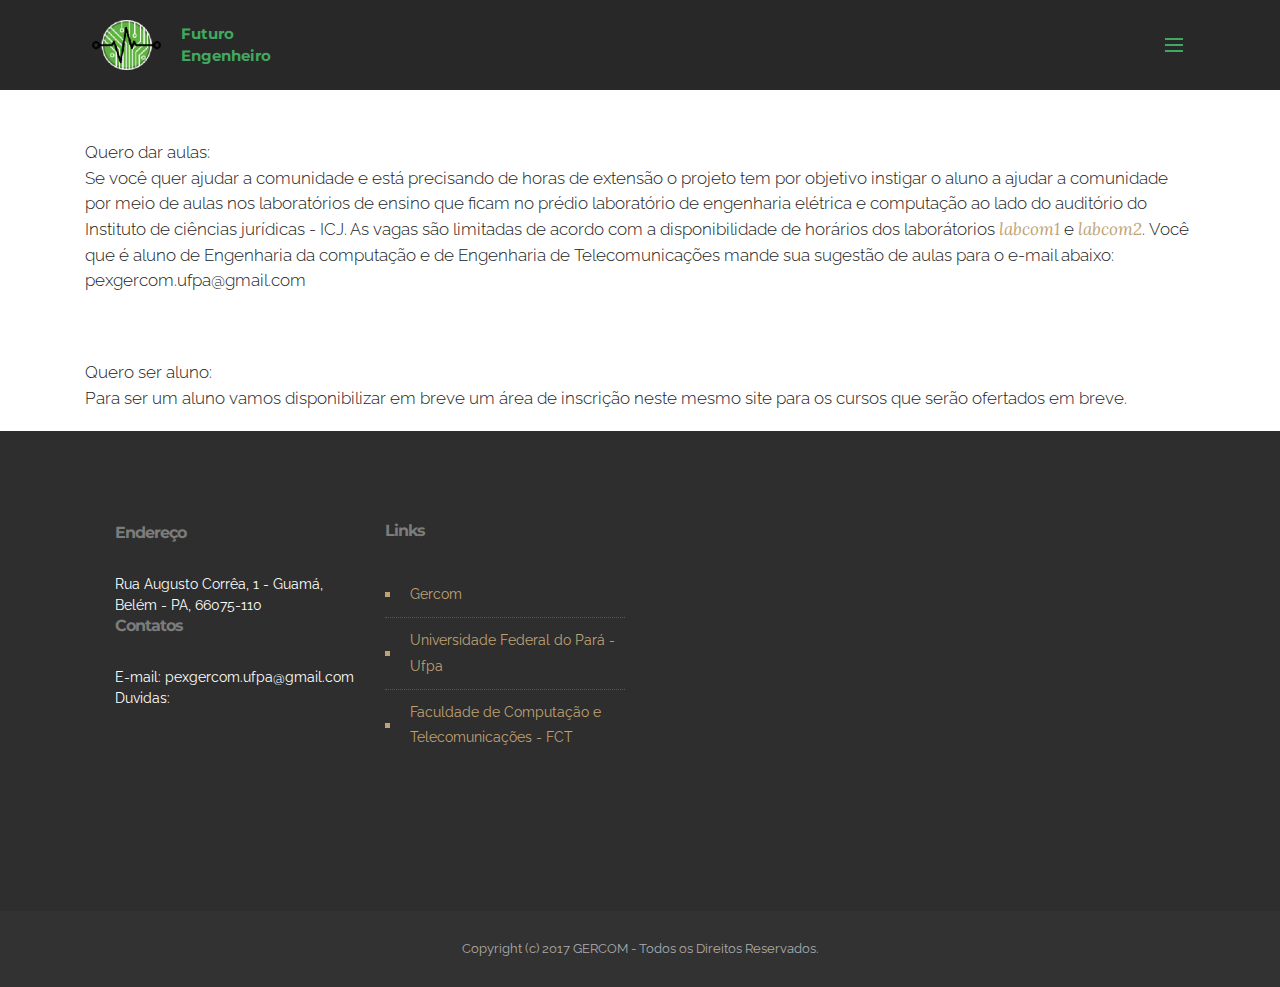
==== commit 0ca2e3d7: "create github pages" ====
--- a/index.html
+++ b/index.html
@@ -57,7 +57,7 @@
 
 </section>
 
-<section class="engine"><a rel="external" href="https://mobirise.com">Mobirise Website Builder</a></section><section class="mbr-section article mbr-section__container mbr-after-navbar" id="content1-t" style="background-color: rgb(255, 255, 255); padding-top: 140px; padding-bottom: 20px;">
+<section class="engine"><a rel="external" href="https://mobirise.com">Web Page Creator</a></section><section class="mbr-section article mbr-section__container mbr-after-navbar" id="content1-t" style="background-color: rgb(255, 255, 255); padding-top: 140px; padding-bottom: 20px;">
 
     <div class="container">
         <div class="row">
--- a/assets/mobirise/css/mbr-additional.css
+++ b/assets/mobirise/css/mbr-additional.css
@@ -441,19 +441,19 @@
 }
 #menu-o .link[aria-expanded="true"],
 #menu-o .dropdown-menu {
-  background: #000000;
+  background: #0e0e0e;
 }
 #menu-o .nav-dropdown-sm .link:focus,
 #menu-o .nav-dropdown-sm .link:hover,
 #menu-o .nav-dropdown-sm .dropdown-item:focus,
 #menu-o .nav-dropdown-sm .dropdown-item:hover {
-  background: #000000!important;
+  background: #202020!important;
 }
 #menu-o .navbar,
 #menu-o .nav-dropdown-sm,
 #menu-o .nav-dropdown-sm .link[aria-expanded="true"],
 #menu-o .nav-dropdown-sm .dropdown-menu {
-  background: #000000;
+  background: #282828;
 }
 #menu-o .bg-color.transparent .link {
   color: #41a85f;
@@ -702,19 +702,19 @@
 }
 #menu-1b .link[aria-expanded="true"],
 #menu-1b .dropdown-menu {
-  background: #000000;
+  background: #0e0e0e;
 }
 #menu-1b .nav-dropdown-sm .link:focus,
 #menu-1b .nav-dropdown-sm .link:hover,
 #menu-1b .nav-dropdown-sm .dropdown-item:focus,
 #menu-1b .nav-dropdown-sm .dropdown-item:hover {
-  background: #000000!important;
+  background: #202020!important;
 }
 #menu-1b .navbar,
 #menu-1b .nav-dropdown-sm,
 #menu-1b .nav-dropdown-sm .link[aria-expanded="true"],
 #menu-1b .nav-dropdown-sm .dropdown-menu {
-  background: #000000;
+  background: #282828;
 }
 #menu-1b .bg-color.transparent .link {
   color: #41a85f;
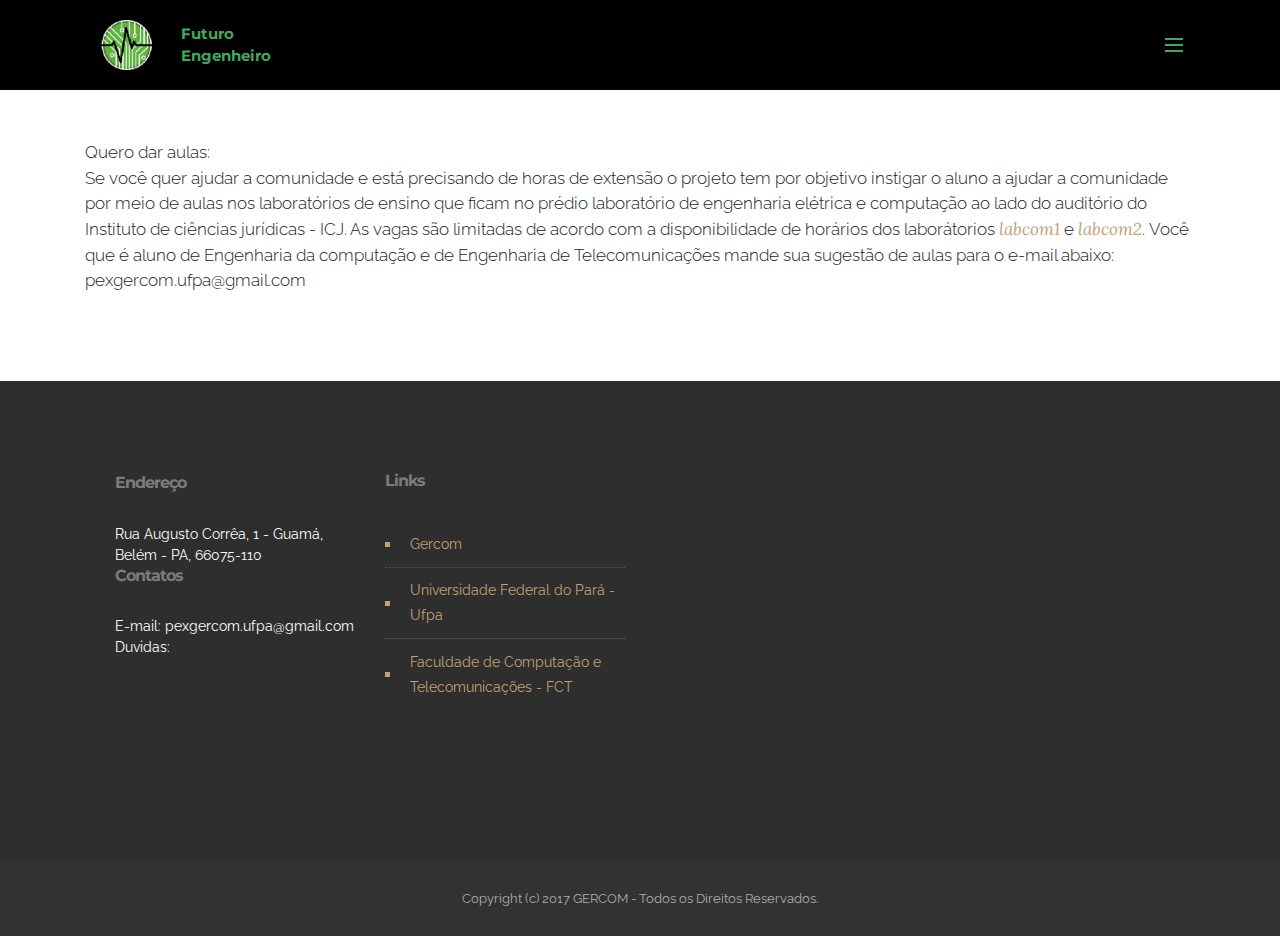
==== commit dd9818c3: "create github pages" ====
--- a/index.html
+++ b/index.html
@@ -57,7 +57,7 @@
 
 </section>
 
-<section class="engine"><a rel="external" href="https://mobirise.com">Web Page Creator</a></section><section class="mbr-section article mbr-section__container mbr-after-navbar" id="content1-t" style="background-color: rgb(255, 255, 255); padding-top: 140px; padding-bottom: 20px;">
+<section class="engine"><a rel="external" href="https://mobirise.com">Mobirise Web Builder</a></section><section class="mbr-section article mbr-section__container mbr-after-navbar" id="content1-t" style="background-color: rgb(255, 255, 255); padding-top: 140px; padding-bottom: 20px;">
 
     <div class="container">
         <div class="row">
@@ -71,7 +71,7 @@
 
     <div class="container">
         <div class="row">
-            <div class="col-xs-12 lead"><p>Quero ser aluno:</p><p>Para ser um aluno vamos disponibilizar em breve um área de inscrição neste mesmo site para os cursos que serão ofertados em breve.</p></div>
+            <div class="col-xs-12 lead"></div>
         </div>
     </div>
 
--- a/assets/mobirise/css/mbr-additional.css
+++ b/assets/mobirise/css/mbr-additional.css
@@ -441,19 +441,19 @@
 }
 #menu-o .link[aria-expanded="true"],
 #menu-o .dropdown-menu {
-  background: #0e0e0e;
+  background: #000000;
 }
 #menu-o .nav-dropdown-sm .link:focus,
 #menu-o .nav-dropdown-sm .link:hover,
 #menu-o .nav-dropdown-sm .dropdown-item:focus,
 #menu-o .nav-dropdown-sm .dropdown-item:hover {
-  background: #202020!important;
+  background: #000000!important;
 }
 #menu-o .navbar,
 #menu-o .nav-dropdown-sm,
 #menu-o .nav-dropdown-sm .link[aria-expanded="true"],
 #menu-o .nav-dropdown-sm .dropdown-menu {
-  background: #282828;
+  background: #000000;
 }
 #menu-o .bg-color.transparent .link {
   color: #41a85f;
@@ -702,19 +702,19 @@
 }
 #menu-1b .link[aria-expanded="true"],
 #menu-1b .dropdown-menu {
-  background: #0e0e0e;
+  background: #000000;
 }
 #menu-1b .nav-dropdown-sm .link:focus,
 #menu-1b .nav-dropdown-sm .link:hover,
 #menu-1b .nav-dropdown-sm .dropdown-item:focus,
 #menu-1b .nav-dropdown-sm .dropdown-item:hover {
-  background: #202020!important;
+  background: #000000!important;
 }
 #menu-1b .navbar,
 #menu-1b .nav-dropdown-sm,
 #menu-1b .nav-dropdown-sm .link[aria-expanded="true"],
 #menu-1b .nav-dropdown-sm .dropdown-menu {
-  background: #282828;
+  background: #000000;
 }
 #menu-1b .bg-color.transparent .link {
   color: #41a85f;
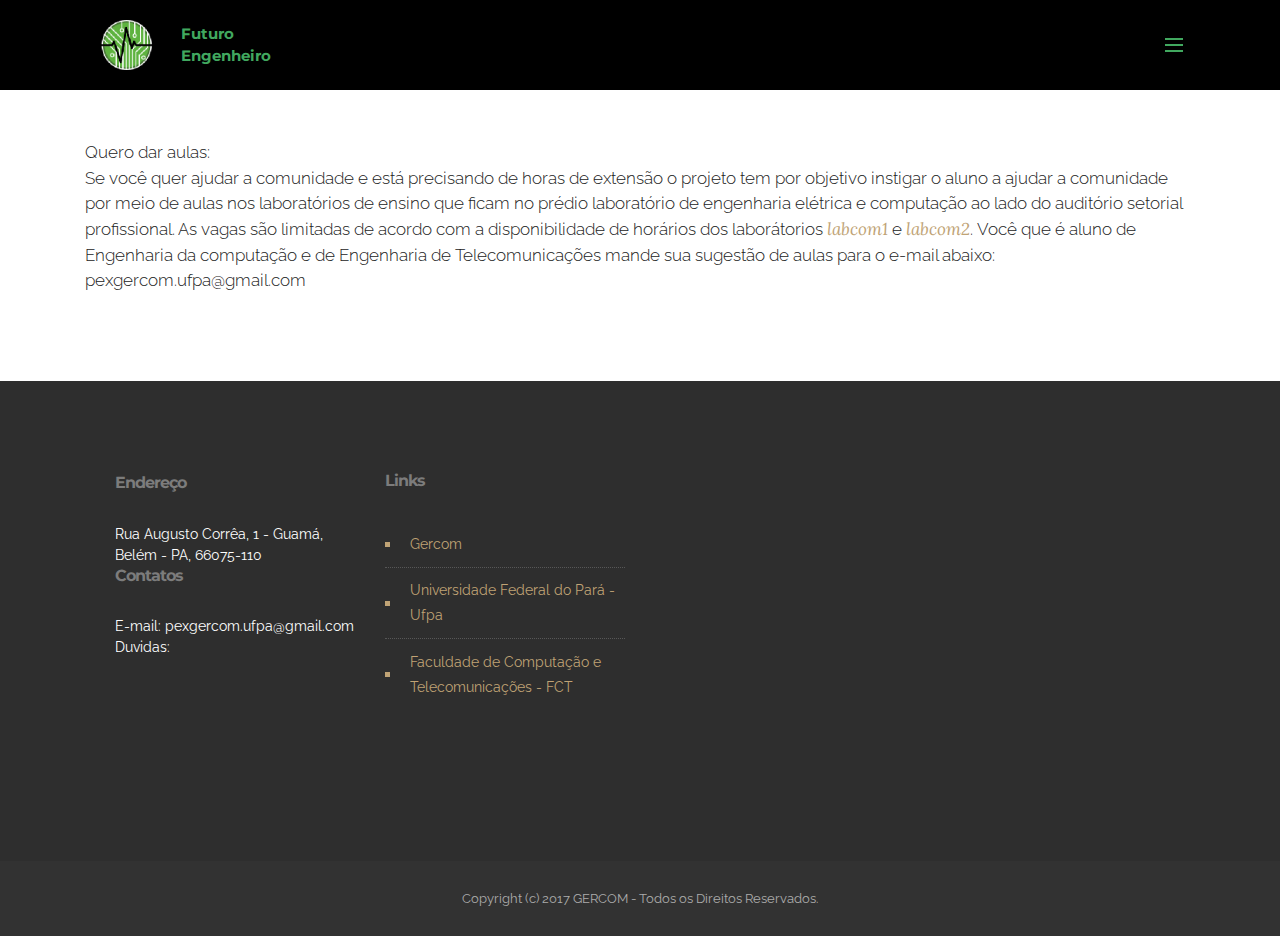
==== commit 1f7a093b: "create github pages" ====
--- a/index.html
+++ b/index.html
@@ -57,11 +57,11 @@
 
 </section>
 
-<section class="engine"><a rel="external" href="https://mobirise.com">Mobirise Web Builder</a></section><section class="mbr-section article mbr-section__container mbr-after-navbar" id="content1-t" style="background-color: rgb(255, 255, 255); padding-top: 140px; padding-bottom: 20px;">
+<section class="engine"><a rel="external" href="https://mobirise.com">https://mobirise.com/</a></section><section class="mbr-section article mbr-section__container mbr-after-navbar" id="content1-t" style="background-color: rgb(255, 255, 255); padding-top: 140px; padding-bottom: 20px;">
 
     <div class="container">
         <div class="row">
-            <div class="col-xs-12 lead"><p>Quero dar aulas:</p><p>Se você quer ajudar a comunidade e está precisando de horas de extensão o projeto tem por objetivo instigar o aluno a ajudar a comunidade por meio de aulas nos laboratórios de ensino que ficam no prédio laboratório de engenharia elétrica e computação ao lado do auditório do Instituto de ciências jurídicas - ICJ. As vagas são limitadas de acordo com a disponibilidade de horários dos laborátorios <a href="https://calendar.google.com/calendar/embed?src=b8usin3acg6i2q0ugt3sq91nbo%40group.calendar.google.com&amp;ctz=America/Belem&amp;mode=WEEK&amp;amp&amp;bgcolor=%23ccccff&amp;amp">labcom1</a> e <a href="https://calendar.google.com/calendar/embed?src=dk28ahhn8n3ds95i2kqspndcvk%40group.calendar.google.com&amp;ctz=America/Belem&amp;mode=WEEK&amp;amp&amp;bgcolor=%23ccccff&amp;amp">labcom2</a>.&nbsp;Você que é aluno de Engenharia da computação e de Engenharia de Telecomunicações mande sua sugestão de aulas para o e-mail abaixo:</p><p>pexgercom.ufpa@gmail.com</p><p><br></p></div>
+            <div class="col-xs-12 lead"><p>Quero dar aulas:</p><p>Se você quer ajudar a comunidade e está precisando de horas de extensão o projeto tem por objetivo instigar o aluno a ajudar a comunidade por meio de aulas nos laboratórios de ensino que ficam no prédio laboratório de engenharia elétrica e computação ao lado do auditório setorial profissional. As vagas são limitadas de acordo com a disponibilidade de horários dos laborátorios <a href="https://calendar.google.com/calendar/embed?src=b8usin3acg6i2q0ugt3sq91nbo%40group.calendar.google.com&amp;ctz=America/Belem&amp;mode=WEEK&amp;amp&amp;bgcolor=%23ccccff&amp;amp">labcom1</a> e <a href="https://calendar.google.com/calendar/embed?src=dk28ahhn8n3ds95i2kqspndcvk%40group.calendar.google.com&amp;ctz=America/Belem&amp;mode=WEEK&amp;amp&amp;bgcolor=%23ccccff&amp;amp">labcom2</a>.&nbsp;Você que é aluno de Engenharia da computação e de Engenharia de Telecomunicações mande sua sugestão de aulas para o e-mail abaixo:</p><p>pexgercom.ufpa@gmail.com</p><p><br></p></div>
         </div>
     </div>
 
